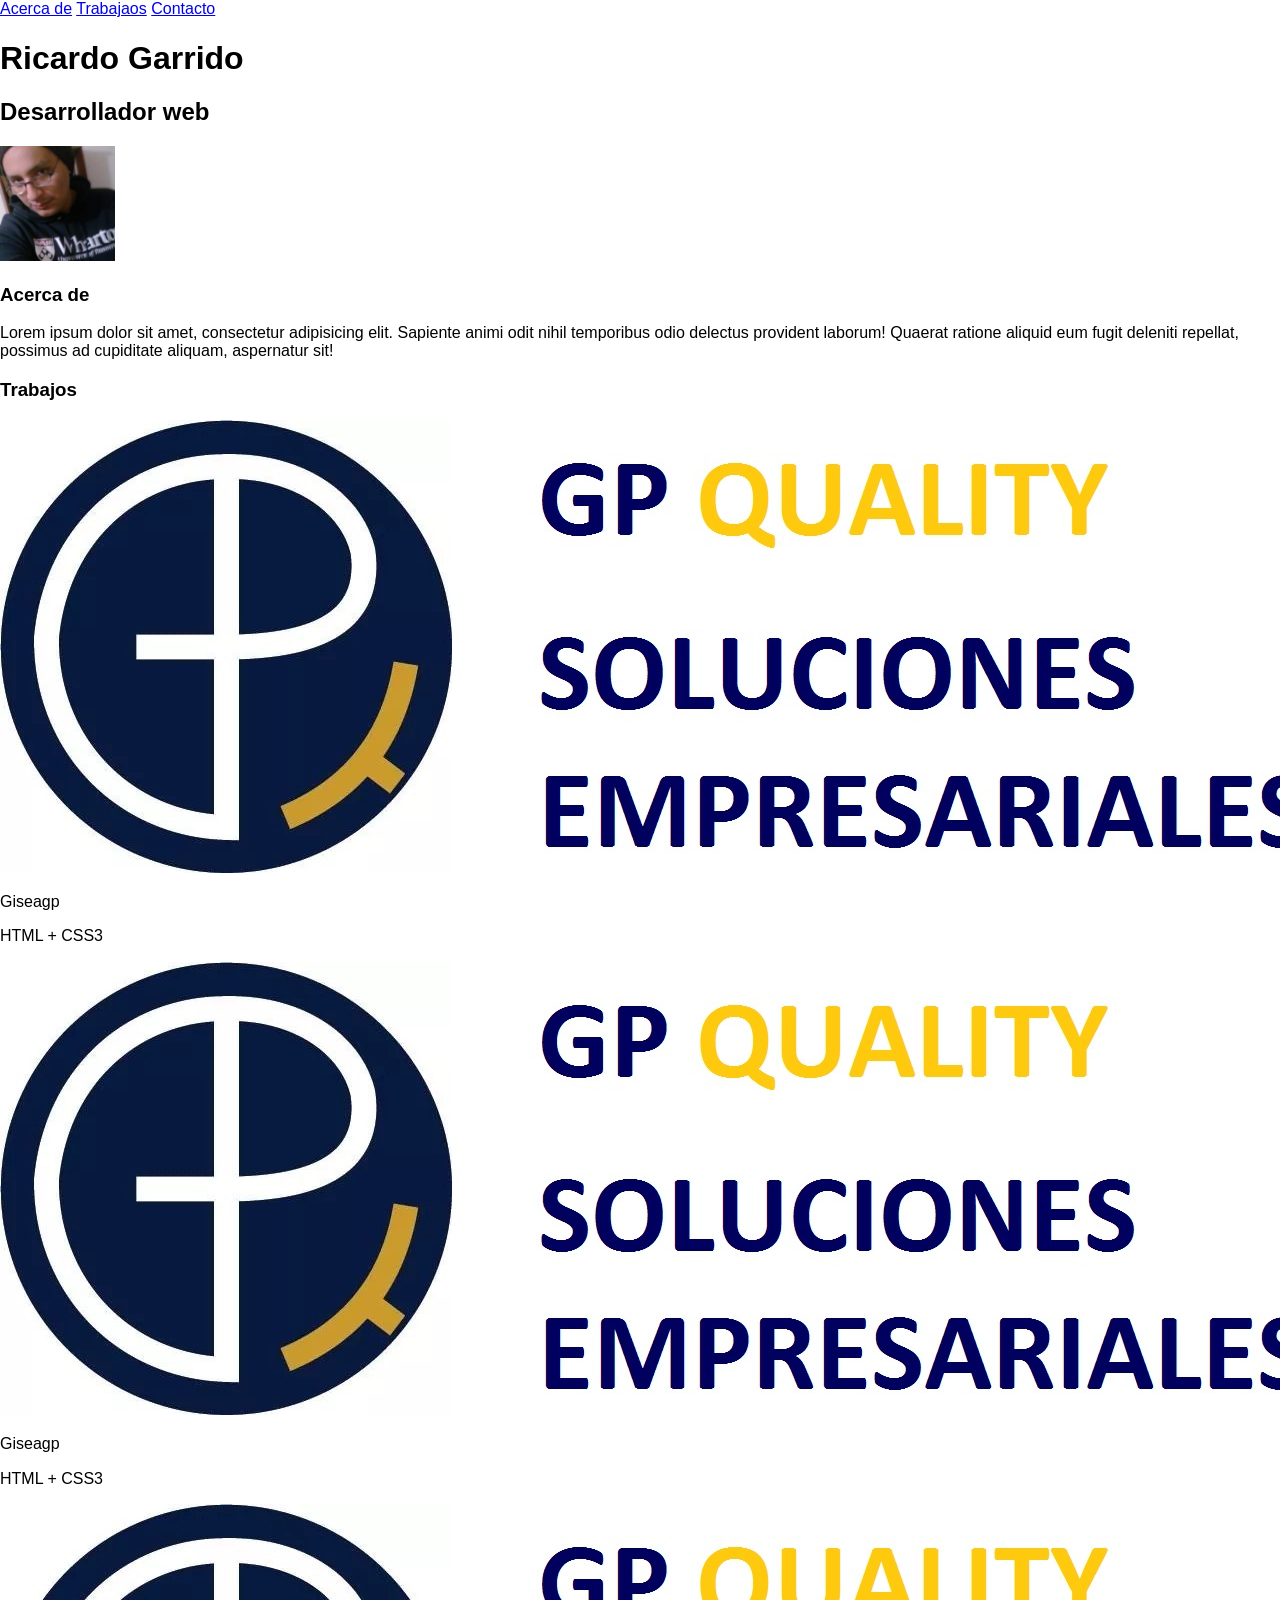
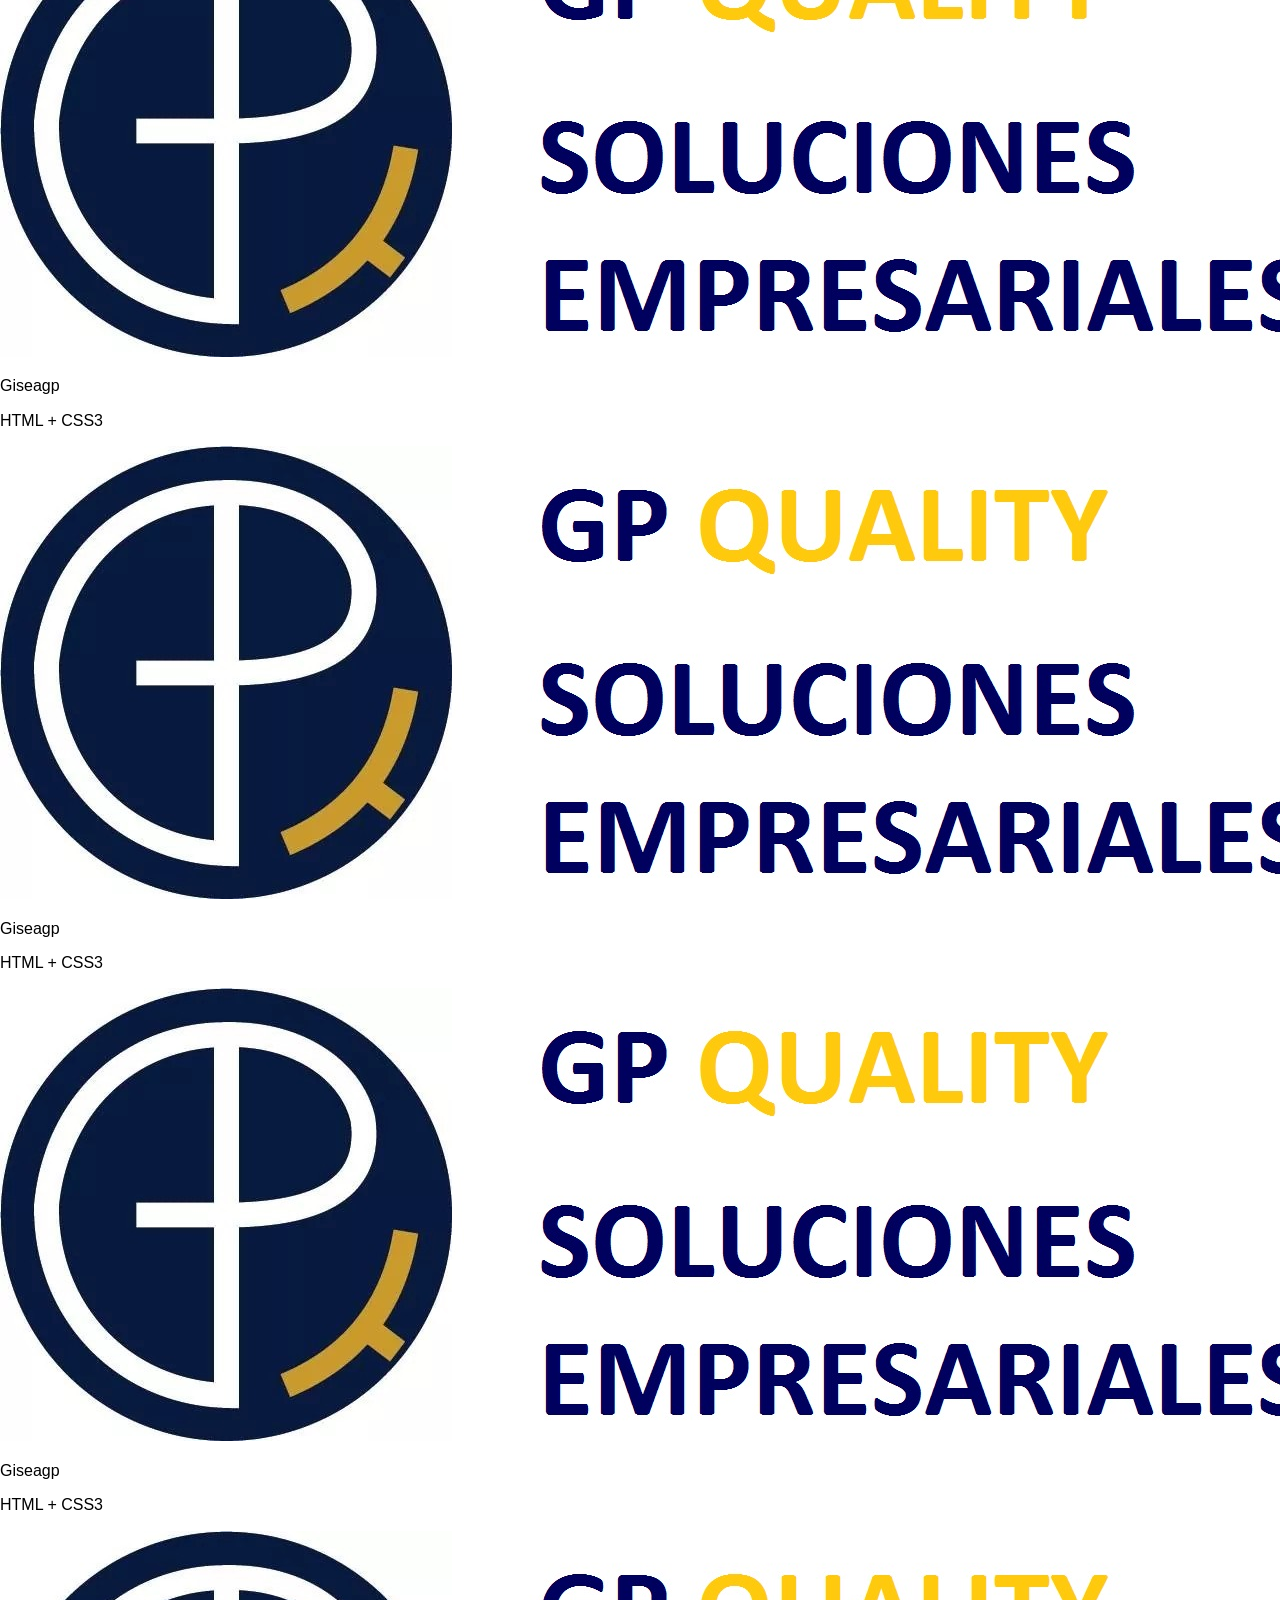
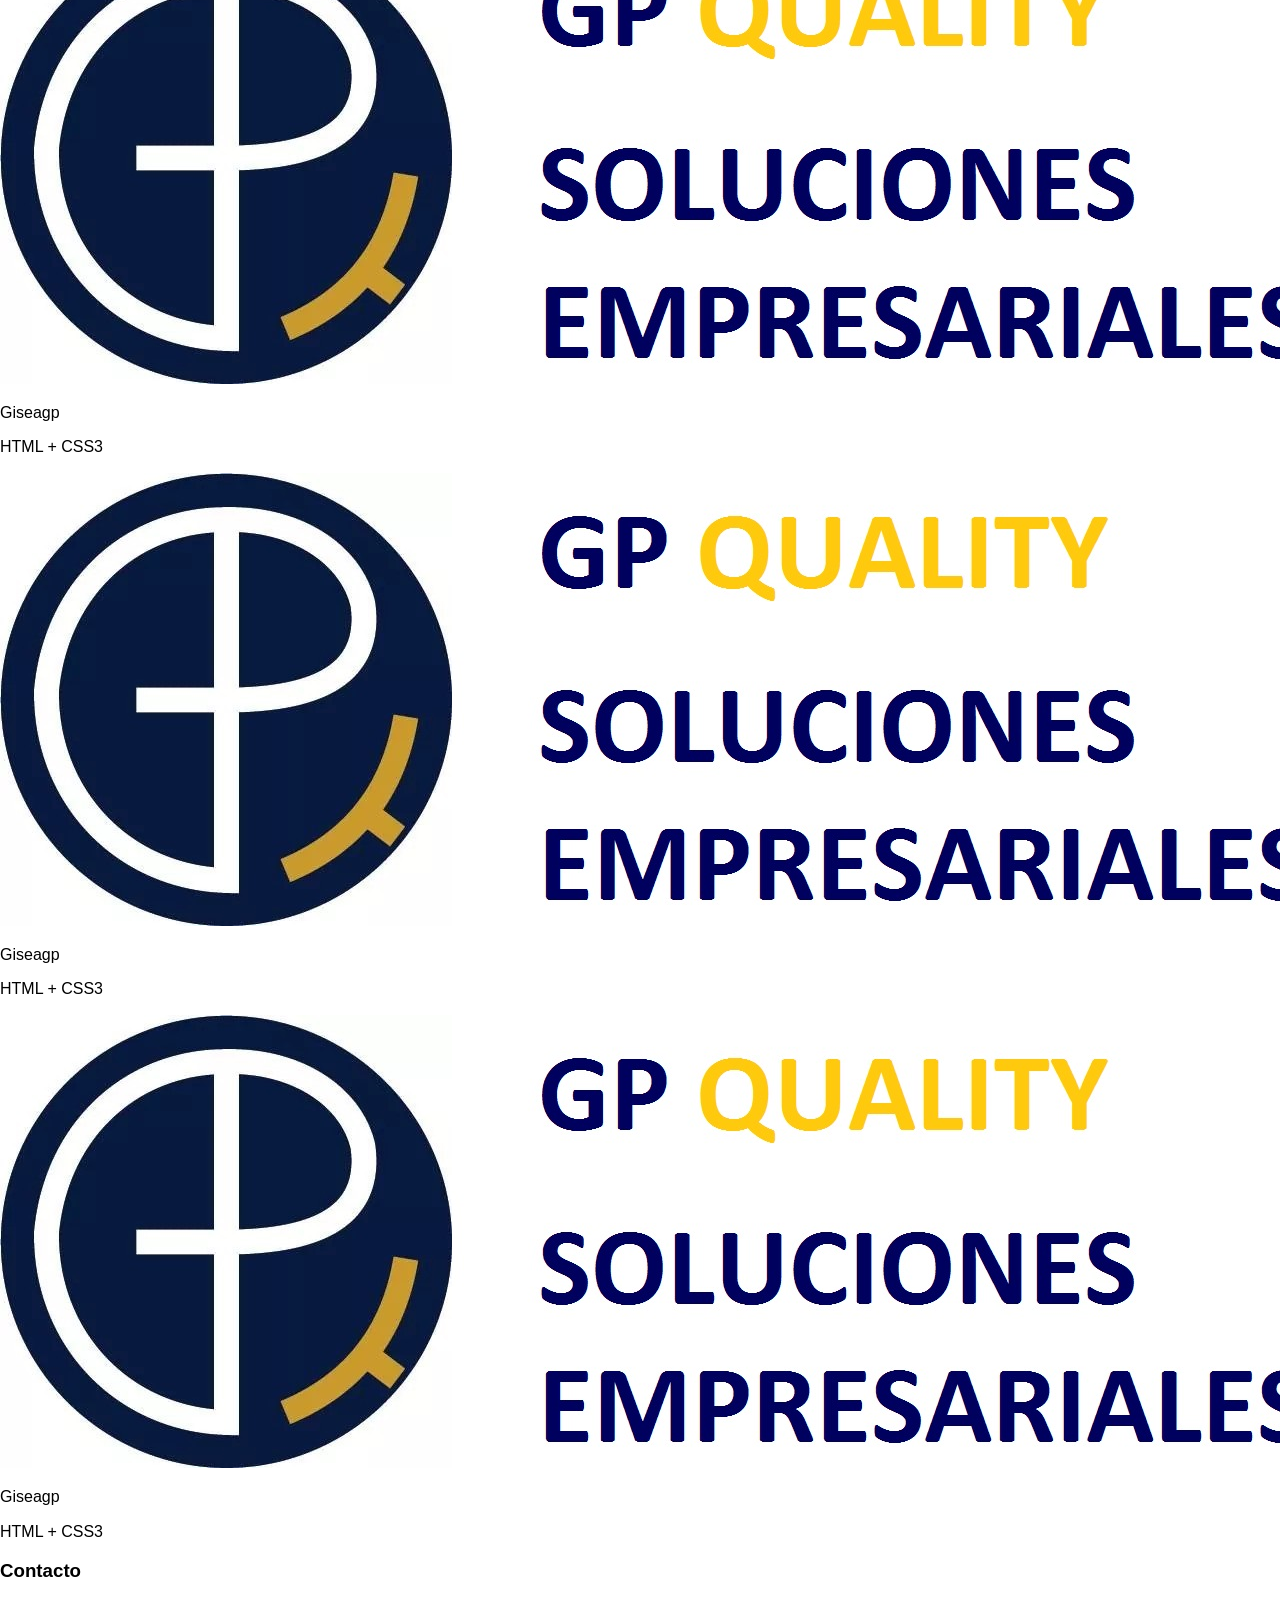
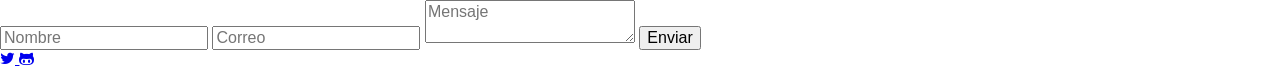
==== index.html @ 6025a16c "Footer, redes sociales, cajas e iconos" ====
<!DOCTYPE html>
<html lang="en">
<head>
	<meta charset="UTF-8">
	<meta name="viewport" content="width=device-width, user-scalable=no, initial-scale=1.0, maximum-scale=1.0, minimum-scale=1.0">
	<title>Portafolio</title>
	<link href="https://fonts.googleapis.com/css?family=Open+Sans:300,400,600,600i,700" rel="stylesheet">
	<link rel="stylesheet" href="css/normalize.css">
	<link rel="stylesheet" href="css/font-awesome.min.css">
	<link rel="stylesheet" href="css/estilos.css">
</head>
<body>
	<header>
		<div class="contenedor">
			<nav>
				<a href="#">Acerca de</a>
				<a href="#">Trabajaos</a>
				<a href="#">Contacto</a>
			</nav>

			<div class="contenedor-texto">
				<div class="texto">
					<h1 class="nombre">Ricardo Garrido</h1>
					<h2 class="profesion">Desarrollador web</h2>
				</div>
			</div>
		</div>
	</header>
	
	<section class="main">
		<section class="acerca-de">
			<div class="contenedor">
				<div class="foto">
					<img src="img/yo.jpg" width="115" height="115"alt="Ricardo Garrido">
				</div>

				<div class="texto">
					<h3 class="titulo">Acerca de</h3>
					<p> Lorem ipsum dolor sit amet, consectetur adipisicing elit. <span> Sapiente animi odit nihil temporibus odio delectus provident laborum!</span>  <span> Quaerat ratione aliquid eum fugit deleniti repellat, possimus ad cupiditate aliquam, aspernatur sit!</span> </p>
				</div>
			</div>
		</section>
		<section class="trabajos">
			<div class="contenedor">
				<h3 class="titulo">Trabajos</h3>
				<div class="contenedor-trabajos">
					
					<div class="trabajo">
						<div class="thumb">
							<img src="img/PortadaGPQ.jpg" alt="HTML5+CSS3">
						</div>
						<div class="descripcion">
							<p class="nombre">Giseagp</p>
							<p class="categoria">HTML + CSS3</p>
						</div>
					</div>
					<div class="trabajo">
						<div class="thumb">
							<img src="img/PortadaGPQ.jpg" alt="HTML5+CSS3">
						</div>
						<div class="descripcion">
							<p class="nombre">Giseagp</p>
							<p class="categoria">HTML + CSS3</p>
						</div>
					</div>
					<div class="trabajo">
						<div class="thumb">
							<img src="img/PortadaGPQ.jpg" alt="HTML5+CSS3">
						</div>
						<div class="descripcion">
							<p class="nombre">Giseagp</p>
							<p class="categoria">HTML + CSS3</p>
						</div>
					</div>
					<div class="trabajo">
						<div class="thumb">
							<img src="img/PortadaGPQ.jpg" alt="HTML5+CSS3">
						</div>
						<div class="descripcion">
							<p class="nombre">Giseagp</p>
							<p class="categoria">HTML + CSS3</p>
						</div>
					</div>
					<div class="trabajo">
						<div class="thumb">
							<img src="img/PortadaGPQ.jpg" alt="HTML5+CSS3">
						</div>
						<div class="descripcion">
							<p class="nombre">Giseagp</p>
							<p class="categoria">HTML + CSS3</p>
						</div>
					</div>
					<div class="trabajo">
						<div class="thumb">
							<img src="img/PortadaGPQ.jpg" alt="HTML5+CSS3">
						</div>
						<div class="descripcion">
							<p class="nombre">Giseagp</p>
							<p class="categoria">HTML + CSS3</p>
						</div>
					</div>
					<div class="trabajo">
						<div class="thumb">
							<img src="img/PortadaGPQ.jpg" alt="HTML5+CSS3">
						</div>
						<div class="descripcion">
							<p class="nombre">Giseagp</p>
							<p class="categoria">HTML + CSS3</p>
						</div>
					</div>
					<div class="trabajo">
						<div class="thumb">
							<img src="img/PortadaGPQ.jpg" alt="HTML5+CSS3">
						</div>
						<div class="descripcion">
							<p class="nombre">Giseagp</p>
							<p class="categoria">HTML + CSS3</p>
						</div>
					</div>
					
				</div>
			</div>
		</section>

	</section>
	
	<footer>
		<section class="contacto">
			<div class="contenedor">
				<h3 class="titulo">Contacto</h3>
				<form class="formulario" action="">
					<input type="text" placeholder="Nombre" name="nombre" required>
					<input type="email" placeholder="Correo" name="correo" required>
					<textarea name="mensaje" placeholder="Mensaje"></textarea>
					<input class="boton" type="submit" value="Enviar">
				</form>
			</div>
		</section>
		
		<section class="redes-sociales">
			<div class="contenedor">
				<a href="https://twitter.com/Rych182" class="twitter"><i class="fa fa-twitter" ></i>
				<a href="https://github.com/rych182" class="github"><i class="fa fa-github-alt"></i>
</a>
</a>
			</div>
		</section>
	</footer>
</body>
</html>
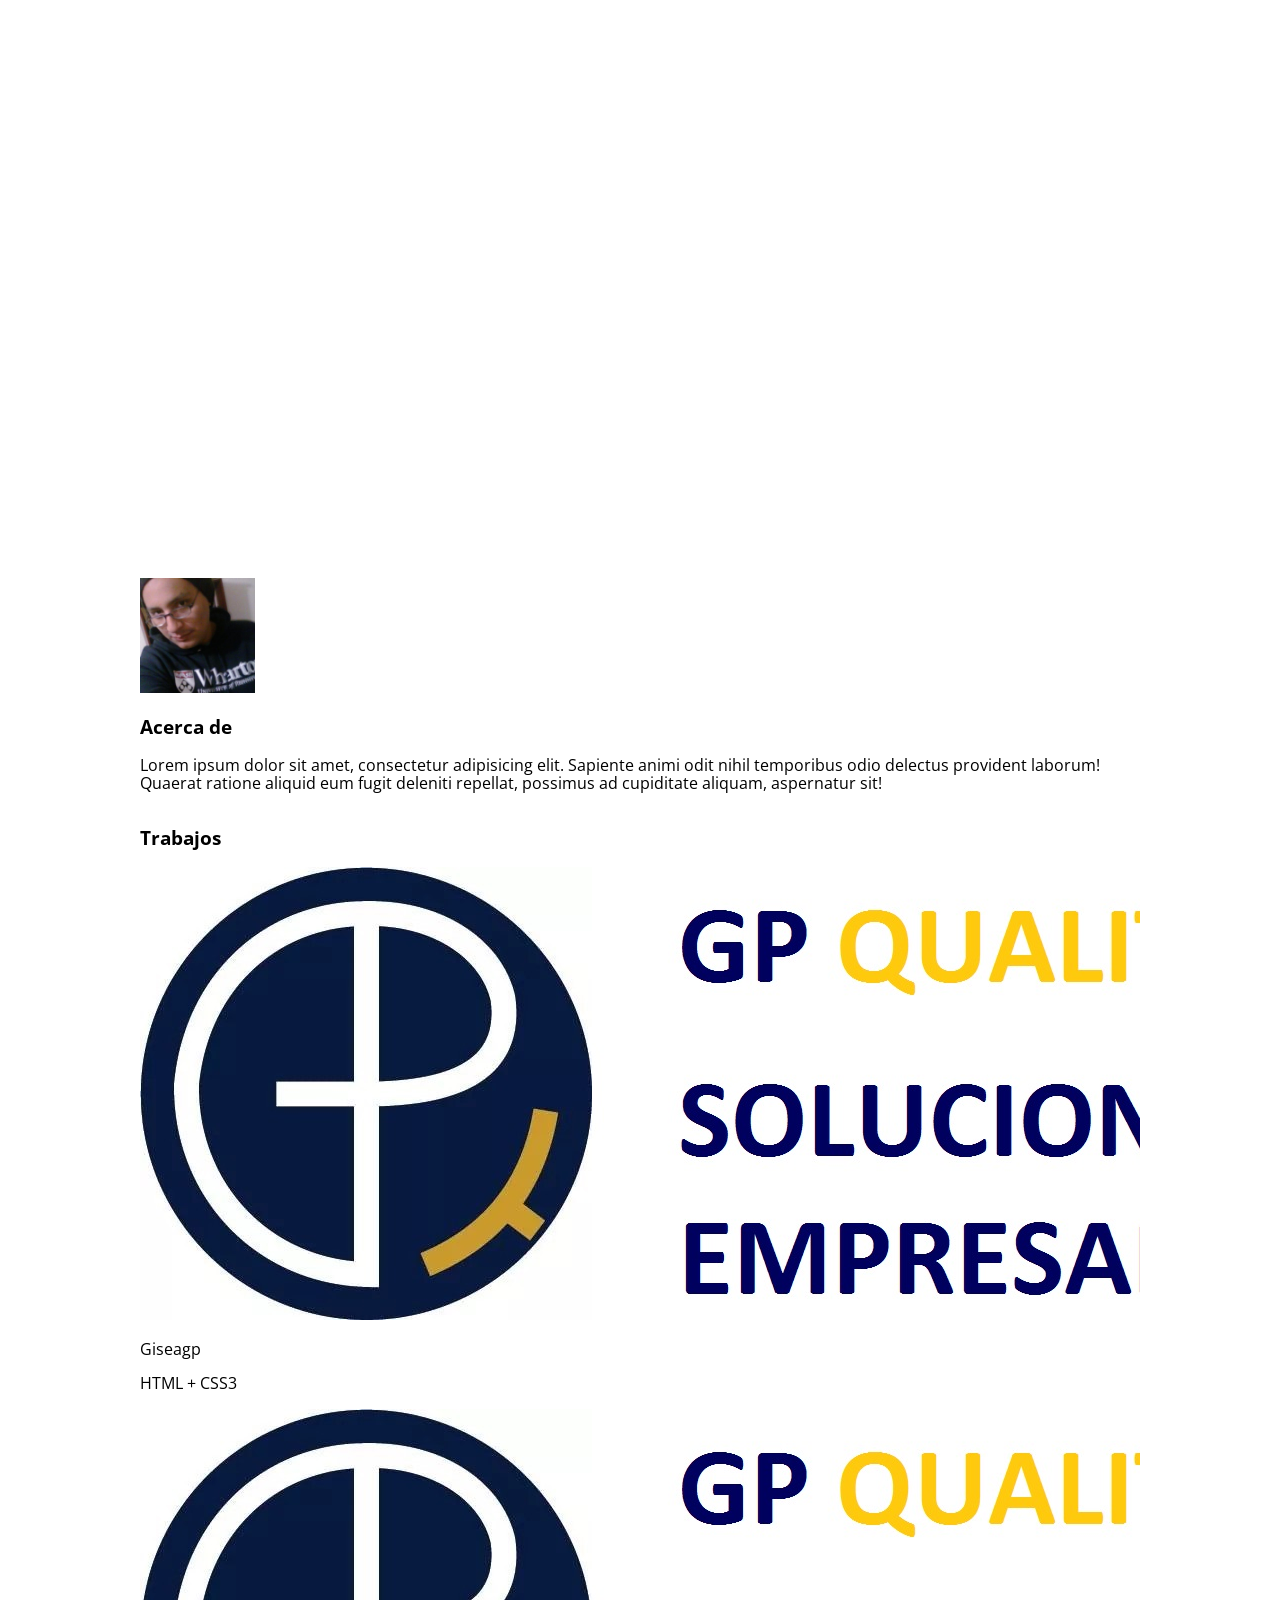
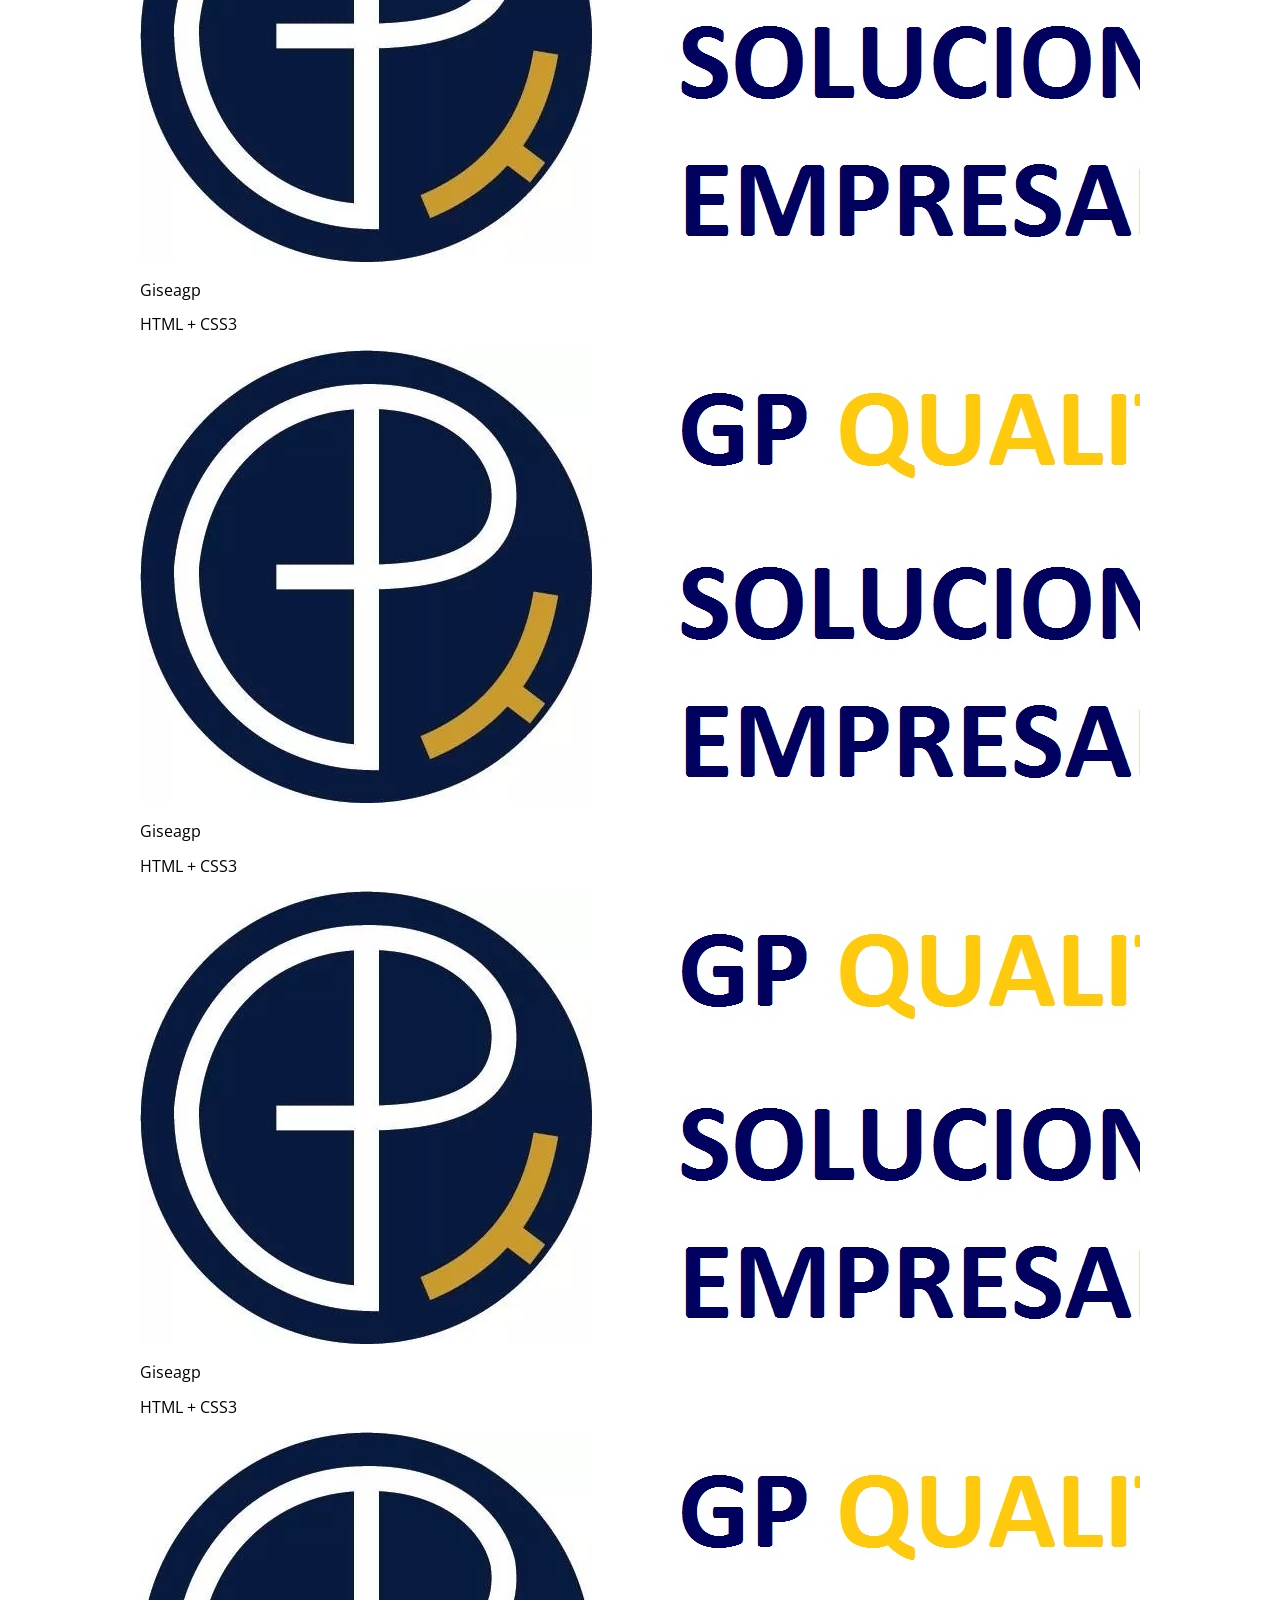
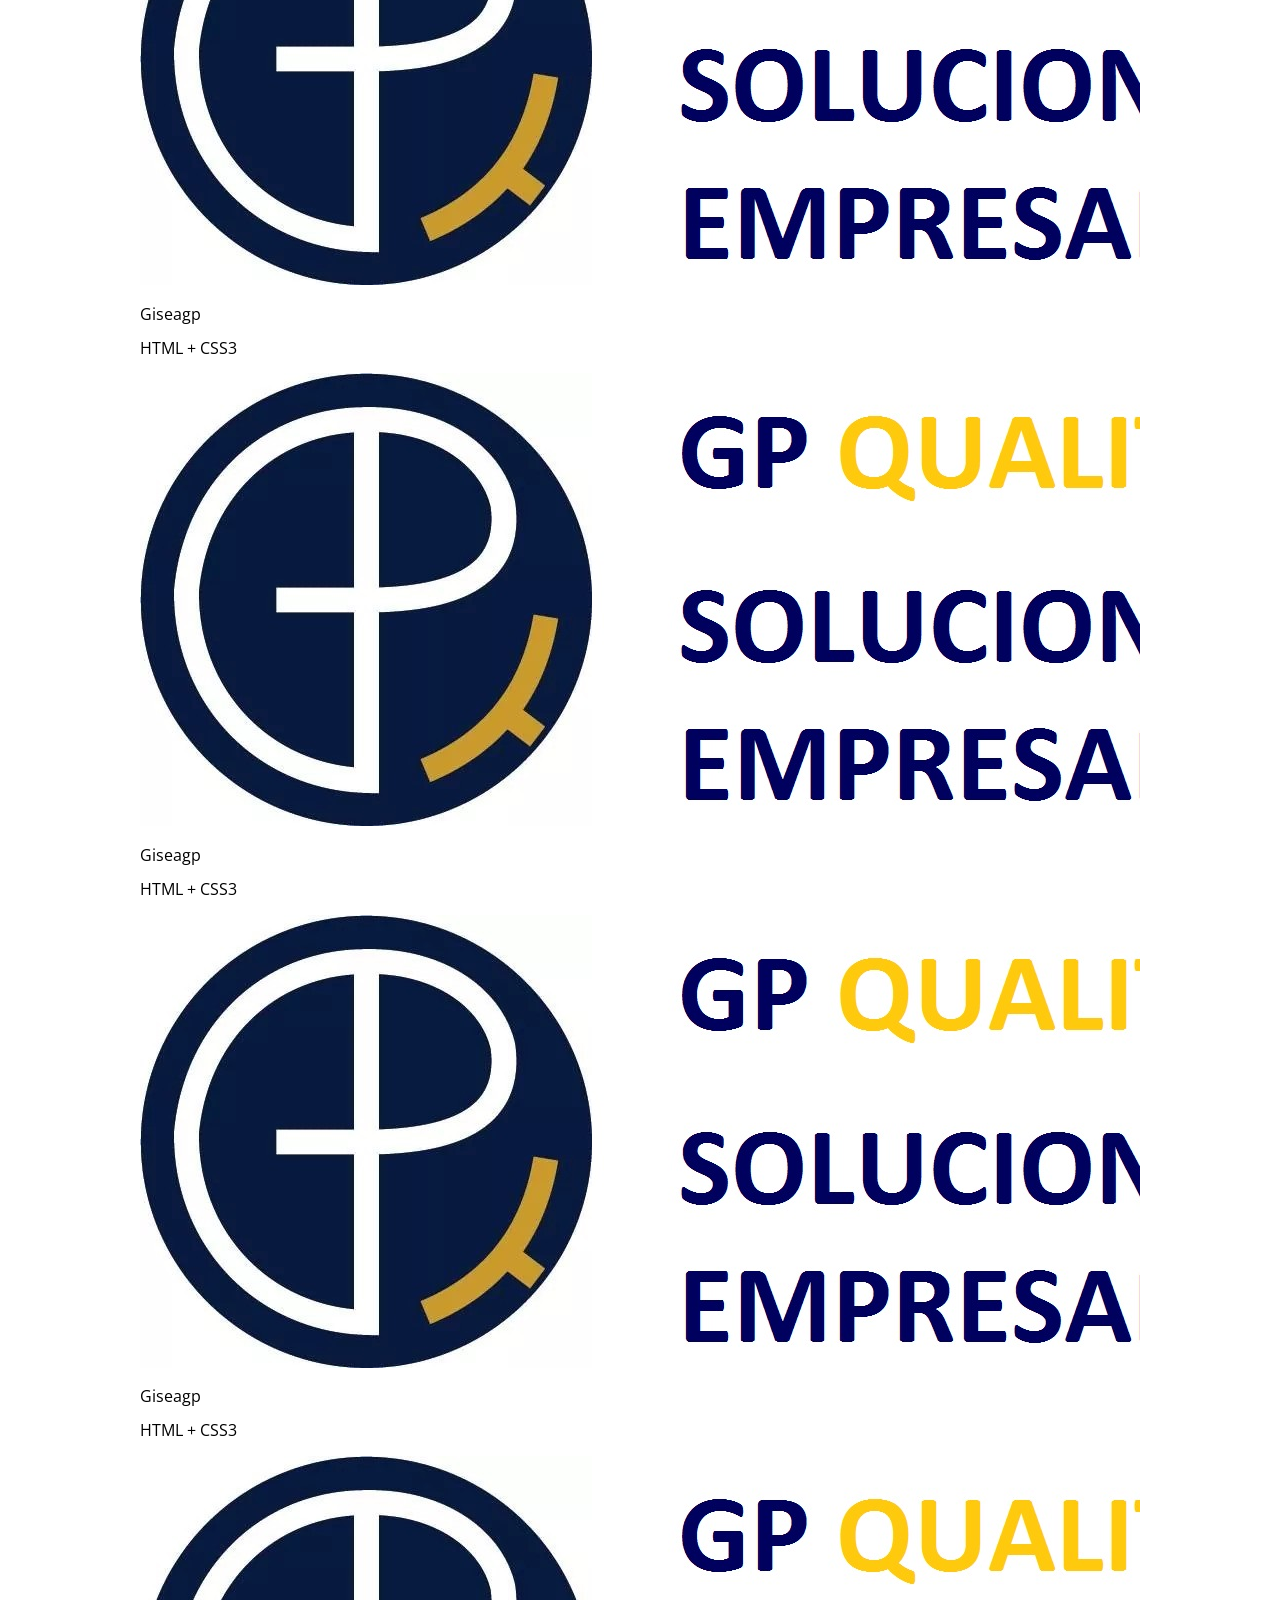
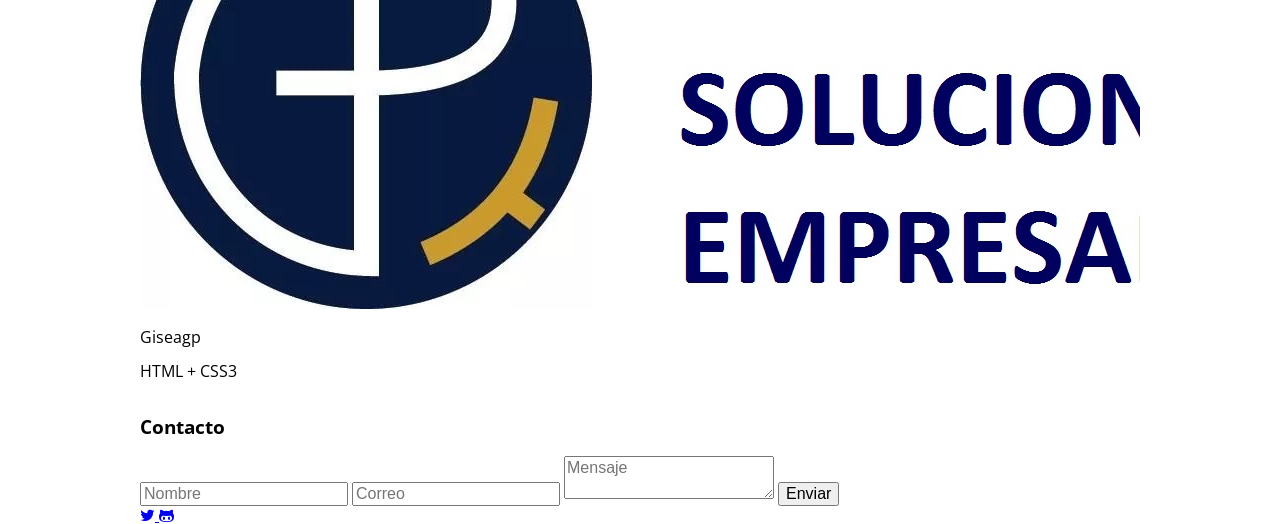
==== commit cb5647e3: "agrego fotos y modifico el header para el ancho total" ====
--- a/index.html
+++ b/index.html
@@ -1,5 +1,5 @@
 <!DOCTYPE html>
-<html lang="en">
+<html lang="es">
 <head>
 	<meta charset="UTF-8">
 	<meta name="viewport" content="width=device-width, user-scalable=no, initial-scale=1.0, maximum-scale=1.0, minimum-scale=1.0">
@@ -12,9 +12,9 @@
 <body>
 	<header>
 		<div class="contenedor">
-			<nav>
+			<nav class="menu">
 				<a href="#">Acerca de</a>
-				<a href="#">Trabajaos</a>
+				<a href="#">Trabajos</a>
 				<a href="#">Contacto</a>
 			</nav>
 
--- a/css/estilos.css
+++ b/css/estilos.css
@@ -0,0 +1,81 @@
+* {
+	-webkit-box-sizing: border-box;
+	-moz-box-sizing: border-box;
+	box-sizing: border-box;
+}
+
+body {
+	background: #fff;
+	font-family: "Open Sans", Sans-serif;
+	font-size: 16px;
+}
+
+.contenedor { /*el width,max-width y margin:auto lo debo tener en todas las páginas siempre*/
+	width: 90%;
+	max-width: 1000px;
+	margin: auto; /*Para poder centrar todo en nuestro navegador*/
+	overflow: hidden;
+}
+
+/* ------ ------ HEADER ------- -------*/
+header {
+	background: url('../img/orizaba3.jpg');
+	/*background-repeat: no-repeat;
+	background-position: center;*/
+	width: 100%;
+	max-height: 600px;
+	background-size: 100% 100%;
+	background-repeat: no-repeat; 
+}
+
+header .menu {
+	margin: 40px 0;
+	text-align: right;
+}
+
+header .menu a {
+	margin: 0 20px;
+	color: #fff;
+	padding-bottom: 9px;
+	display: inline-block;
+	text-decoration: none;
+	border-bottom: 2px solid transparent;/*Para que no haya un salto en el header*/
+	font-size: 1em; /*Son 16px, valor tomado del body*/
+}
+
+header .menu a:hover {
+	border-bottom: 2px solid #fff;
+}
+
+header .contenedor-texto {
+	display: flex; /*Use flexbox para centrar este contenedor verticalmente de forma automatica*/
+	justify-content: center;
+	align-content: center;
+	margin: 190px 0;
+}
+
+header .contenedor-texto .texto {
+	border: 2px solid rgba(255,255,255,0.5);
+	border-radius: 3px;
+	display: inline-block;
+	text-align: center;
+	padding: 20px 60px;
+}
+
+header .contenedor-texto .texto h1,
+header .contenedor-texto .texto h2 {
+	color: #fff;
+	font-weight: 300;
+	margin: 0;
+}
+
+header .contenedor-texto .texto .nombre {
+	margin-bottom: 10px;
+	font-size: 50px;
+	line-height: 50px;
+}
+
+header .contenedor-texto .texto .profesion {
+	font-size: 25px;
+	line-height: 25px;	
+}
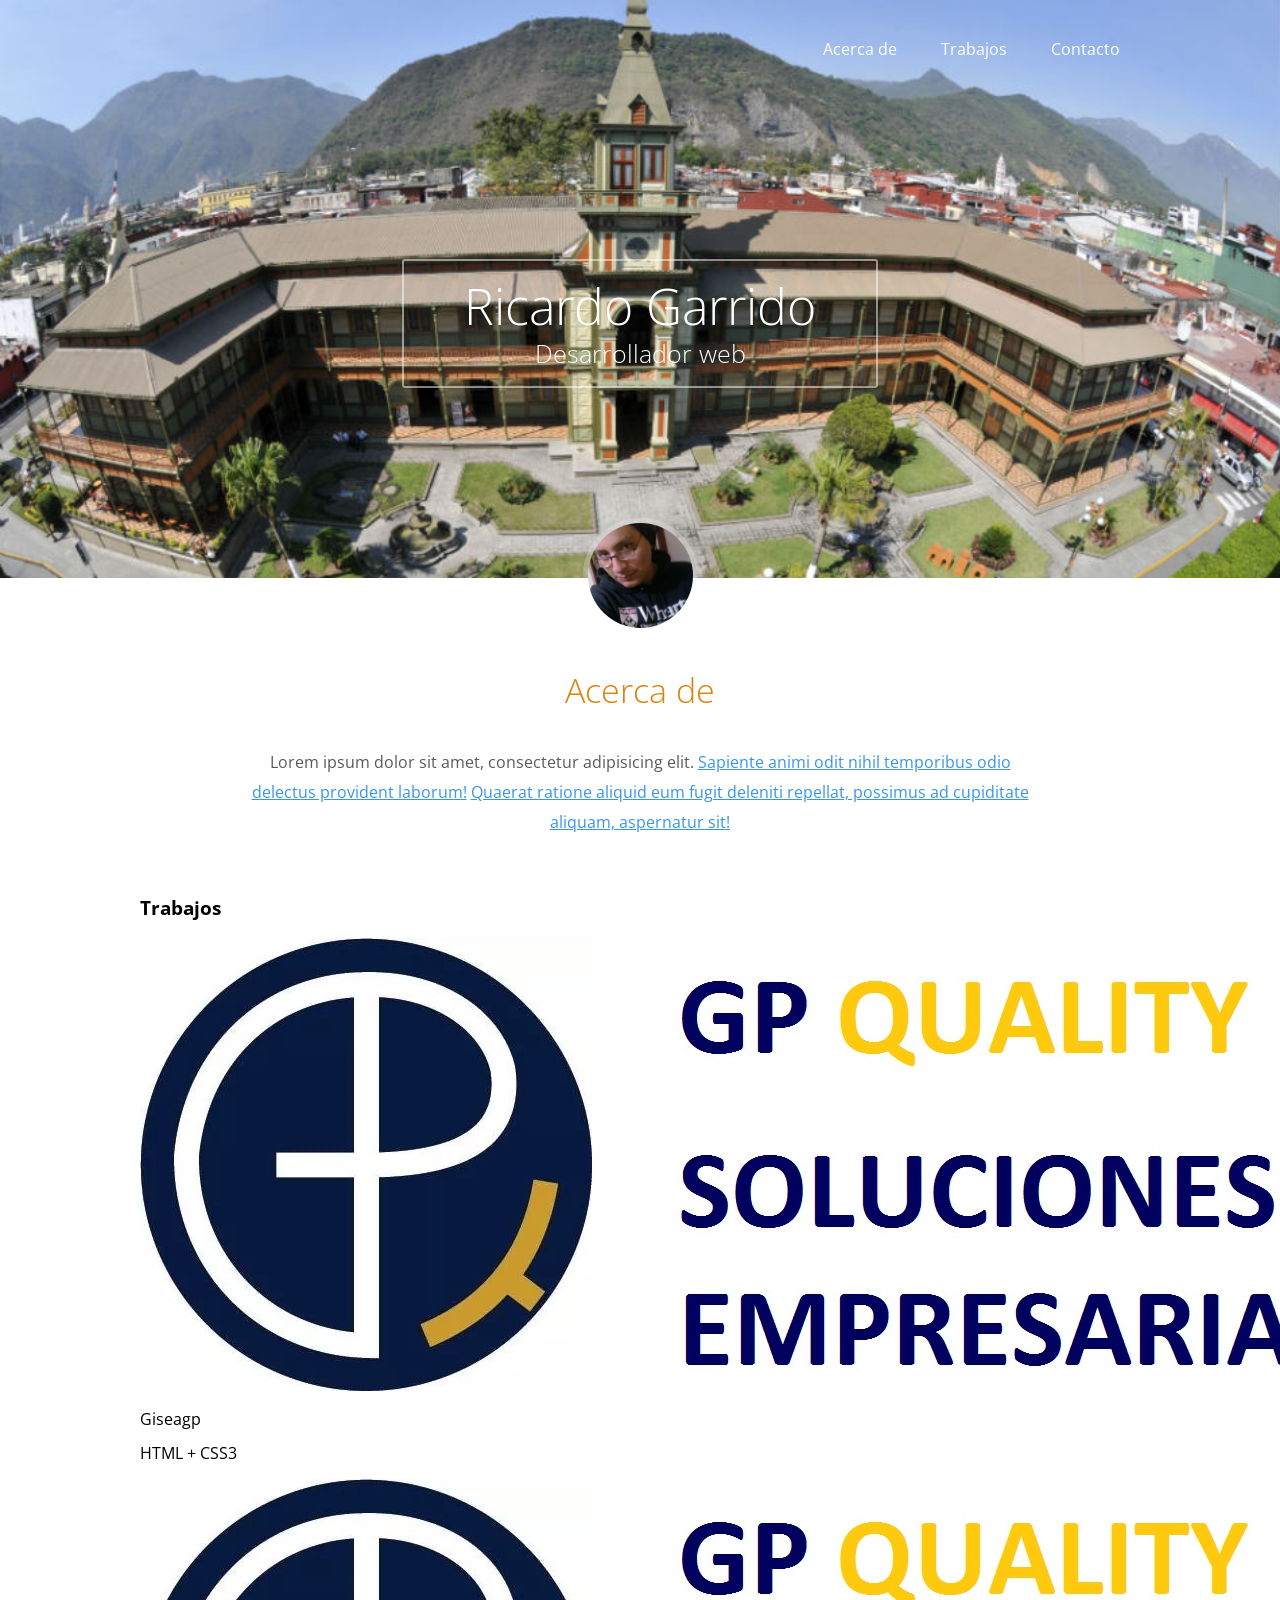
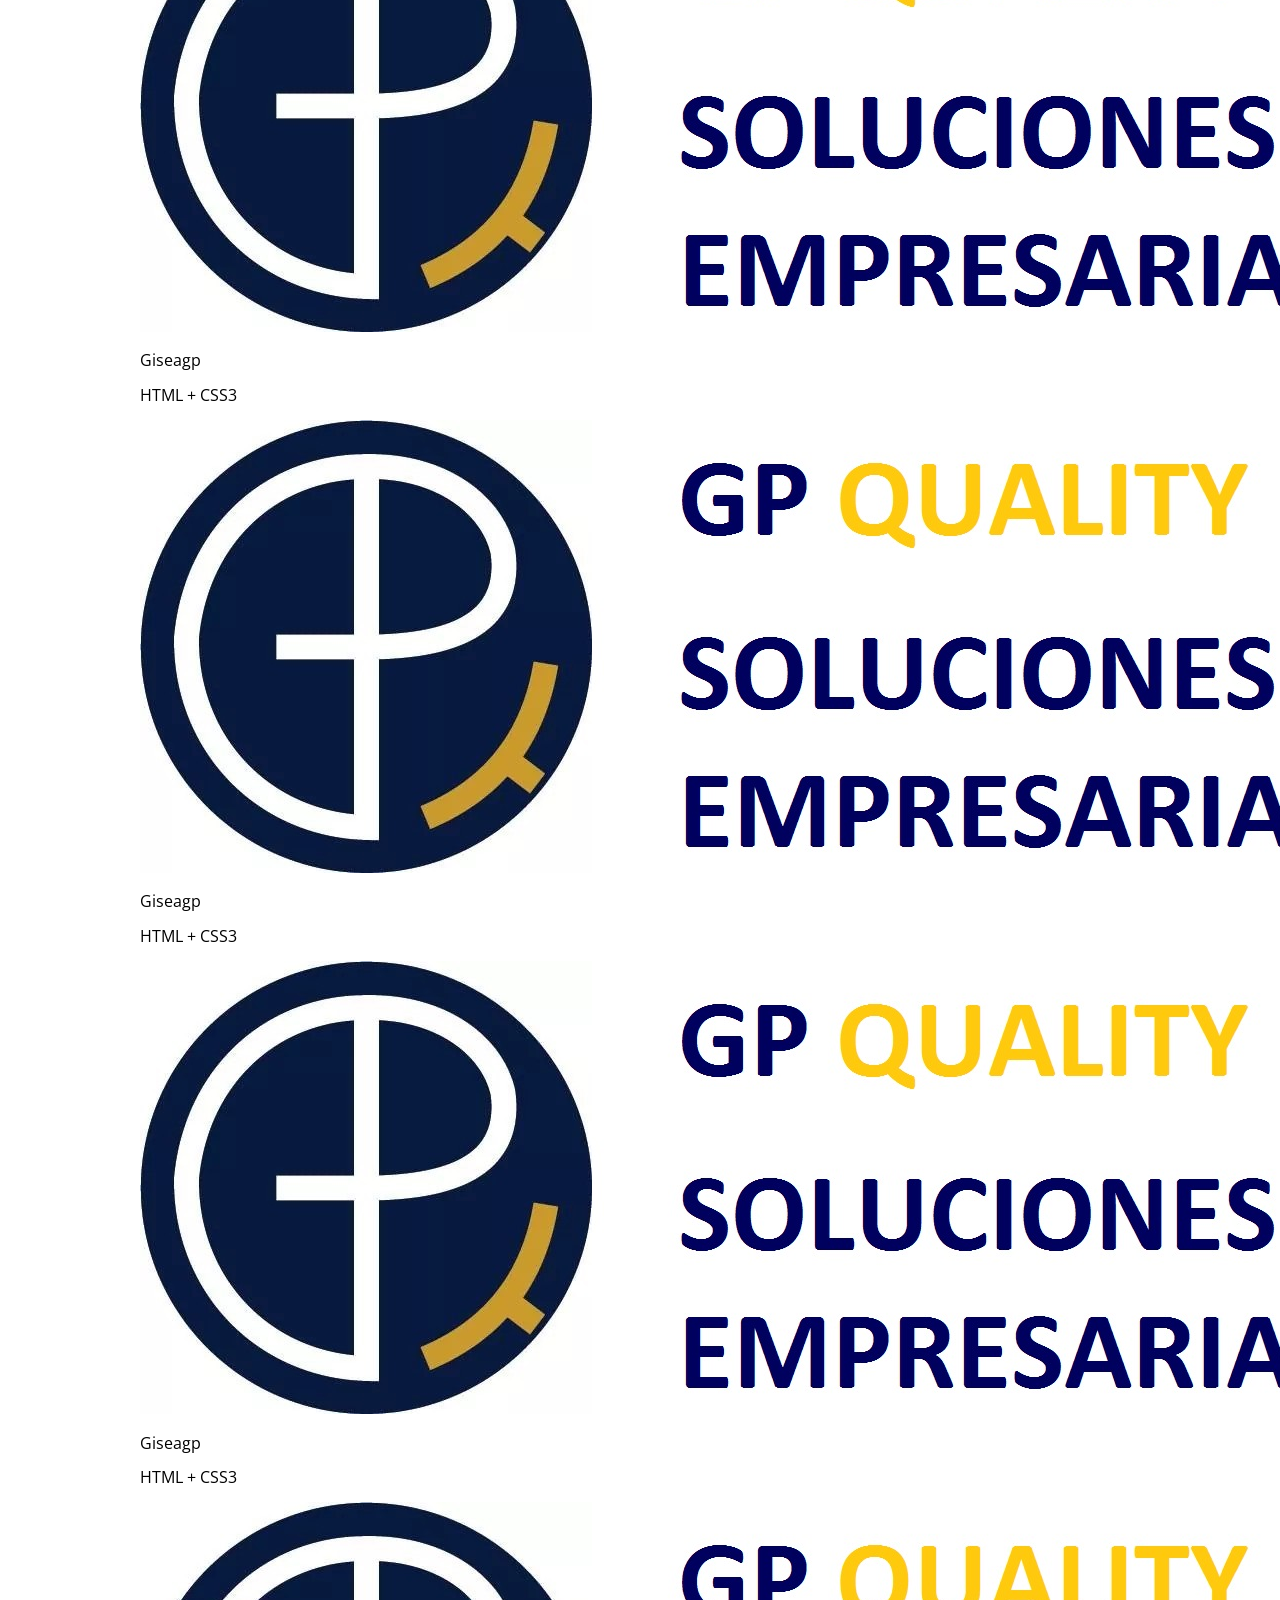
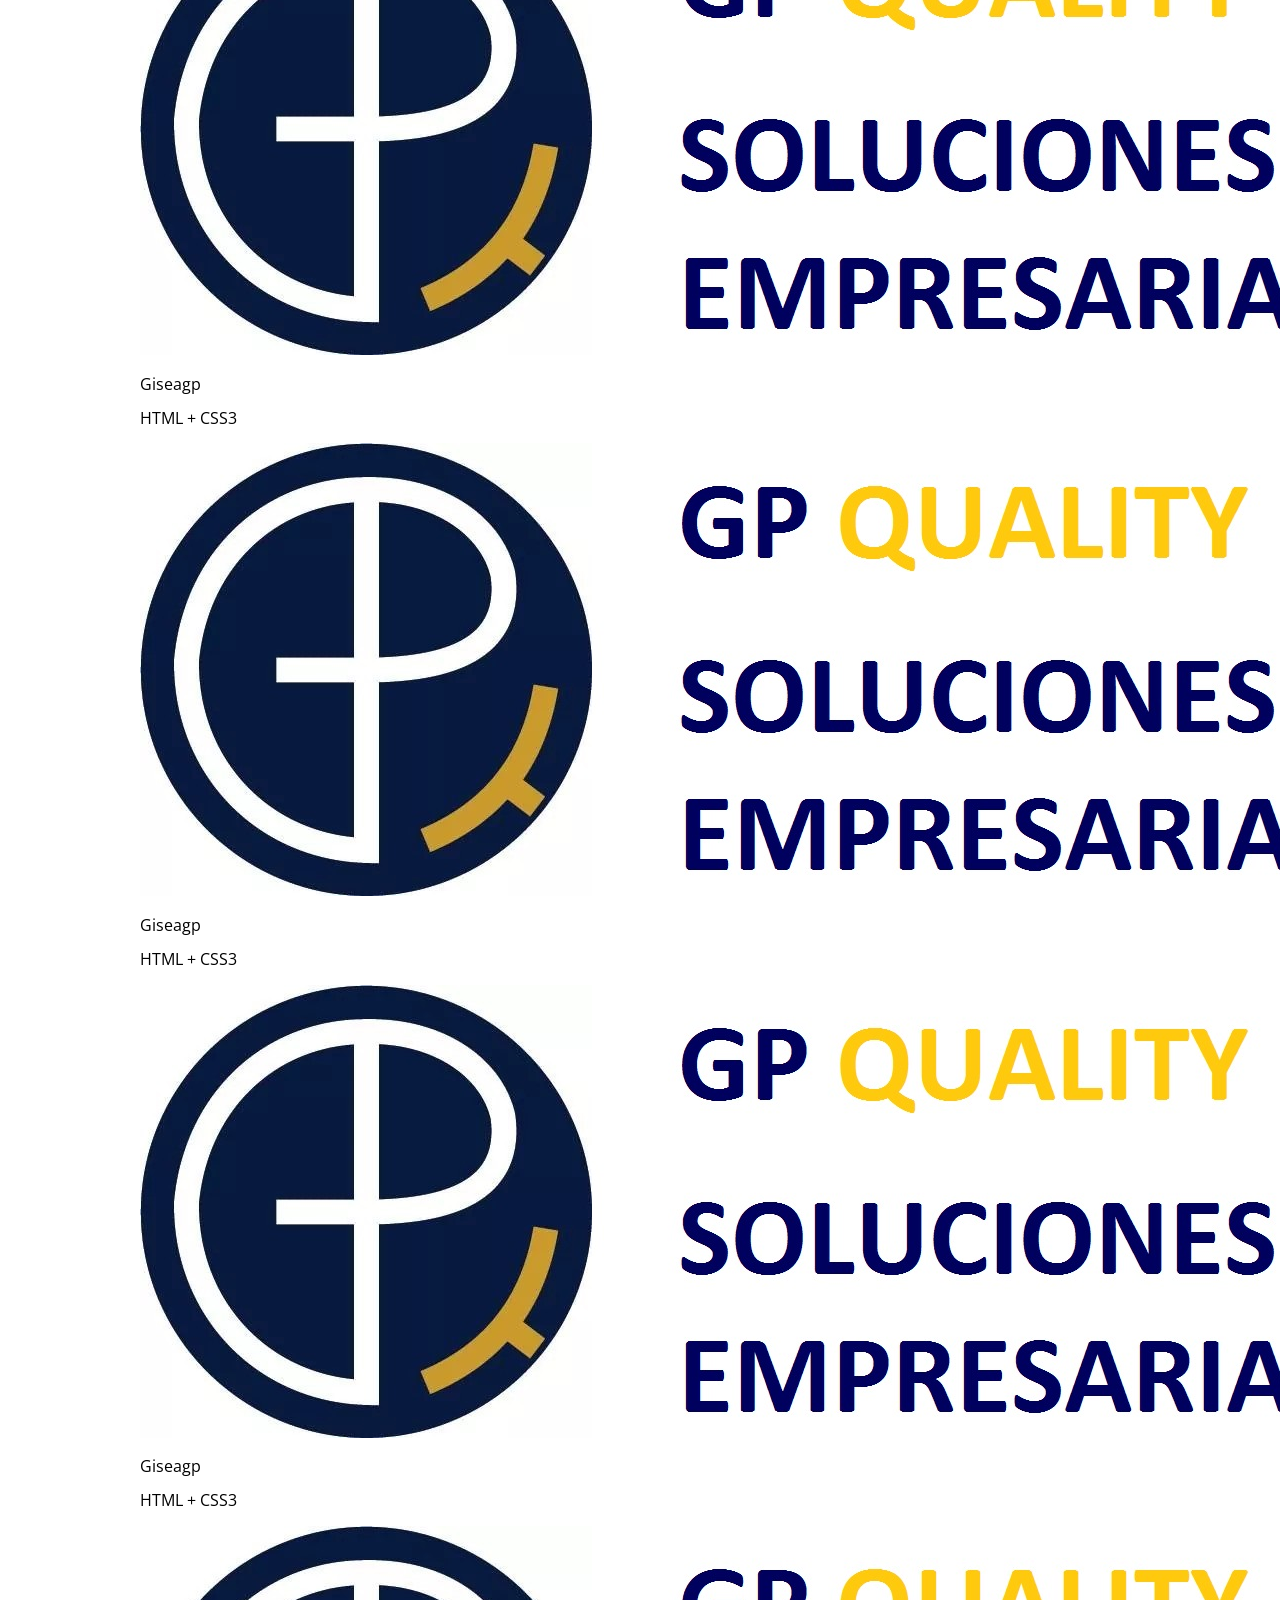
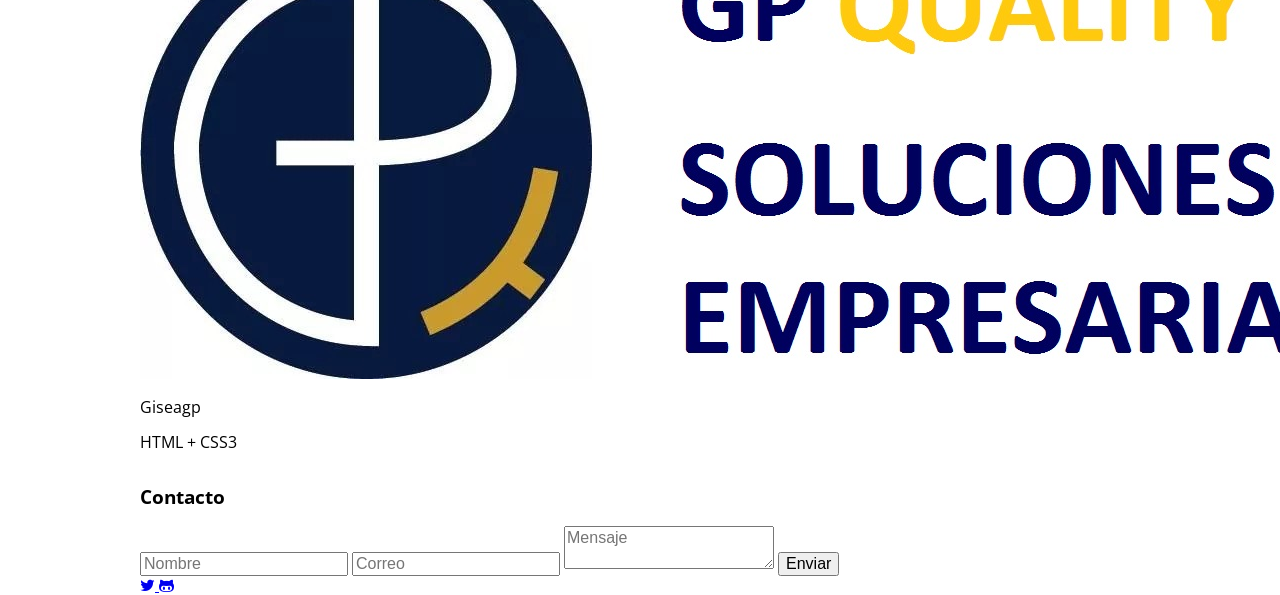
==== commit b0f3e93d: "Centramos foto y texto" ====
--- a/index.html
+++ b/index.html
@@ -36,7 +36,7 @@
 
 				<div class="texto">
 					<h3 class="titulo">Acerca de</h3>
-					<p> Lorem ipsum dolor sit amet, consectetur adipisicing elit. <span> Sapiente animi odit nihil temporibus odio delectus provident laborum!</span>  <span> Quaerat ratione aliquid eum fugit deleniti repellat, possimus ad cupiditate aliquam, aspernatur sit!</span> </p>
+					<p> Lorem ipsum dolor sit amet, consectetur adipisicing elit. <span class="bold"> Sapiente animi odit nihil temporibus odio delectus provident laborum!</span>  <span class="bold"> Quaerat ratione aliquid eum fugit deleniti repellat, possimus ad cupiditate aliquam, aspernatur sit!</span> </p>
 				</div>
 			</div>
 		</section>
--- a/css/estilos.css
+++ b/css/estilos.css
@@ -78,4 +78,49 @@
 header .contenedor-texto .texto .profesion {
 	font-size: 25px;
 	line-height: 25px;	
+}
+
+/*----- ------ MAIN ------ -------*/
+
+.main .contenedor { /*Mi foto ya no esta atras del header*/
+	overflow: visible;
+}
+
+.main .acerca-de { /*Las fotos son propiedades de tipo linea*/ 
+	text-align: center;
+}
+
+.main .acerca-de .foto {/*Hace que la foto se vaya hacia arriba 
+	y quede detras del header, para solucionar eso, se debe 
+	especificar en otra llave otro tipo de reaccion*/
+	margin-top: -60px;
+}
+
+.main .acerca-de .foto img {
+	vertical-align: top;
+	border-radius: 50%;
+	border: 5px solid rgba(255,255,255,0.2);
+}
+
+.main .acerca-de .texto {
+	color: #5a5a5a;
+	font-size: 600;
+	font-size: 1em;
+	line-height: 30px;
+	width: 80%;
+	margin: 40px auto 60px auto;
+}
+
+.main .acerca-de .texto .titulo {
+	font-size: 34px;
+	line-height: 34px;
+	margin-bottom: 40px;
+	font-weight: 300;
+	color: #dd820d;
+	text-align: center;
+}
+
+.main .acerca-de .texto .bold {
+	color: #3895ea;
+	text-decoration: underline;
 }
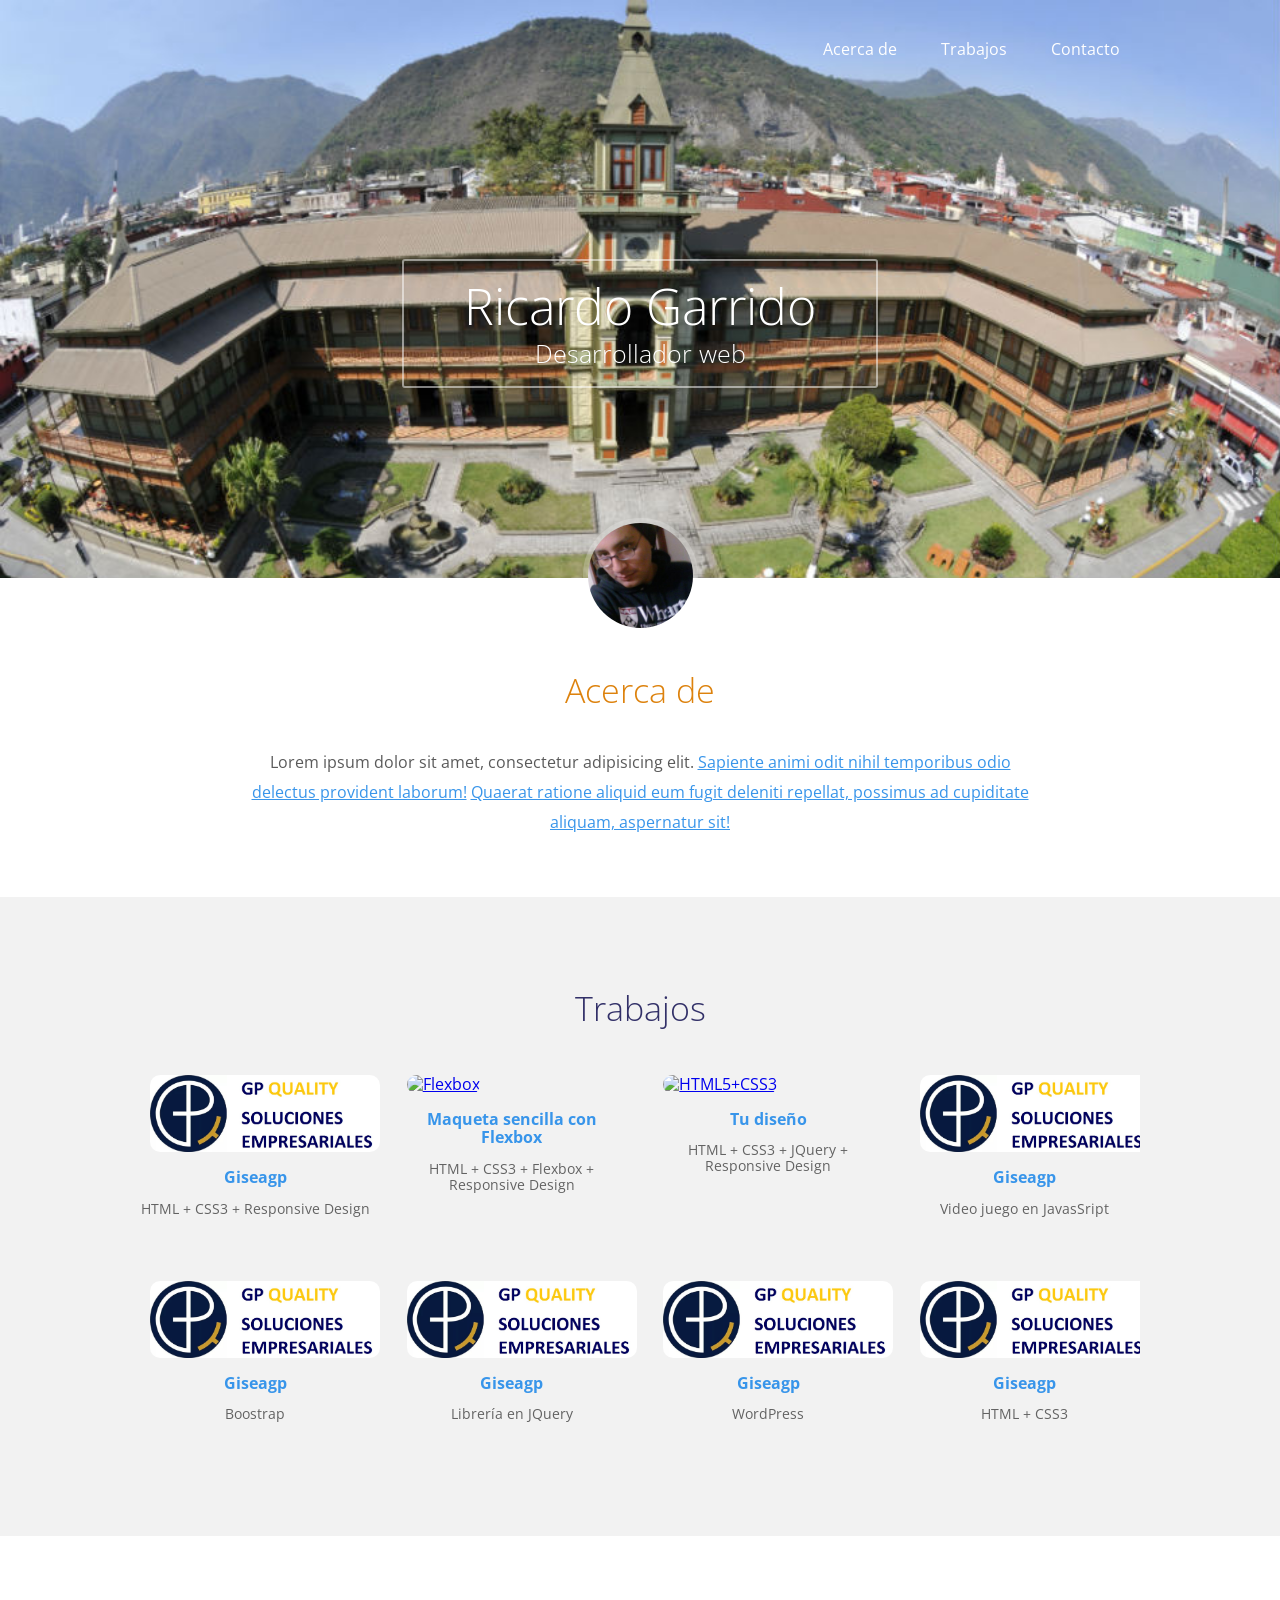
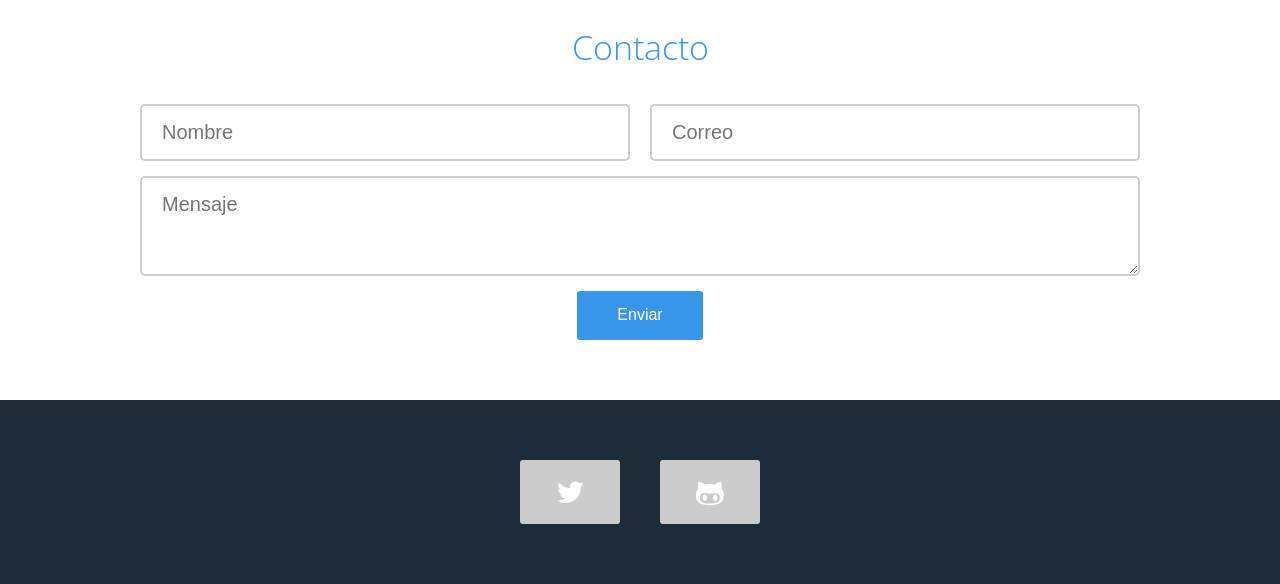
==== commit a9f7fc03: "cambie imagenes y las imagenes las volví links" ====
--- a/index.html
+++ b/index.html
@@ -47,11 +47,36 @@
 					
 					<div class="trabajo">
 						<div class="thumb">
-							<img src="img/PortadaGPQ.jpg" alt="HTML5+CSS3">
+							<a href="http://giseagp.com/">
+								<img src="img/PortadaGPQ.jpg" alt="HTML5+CSS3">	
+							</a>
+							
 						</div>
 						<div class="descripcion">
 							<p class="nombre">Giseagp</p>
-							<p class="categoria">HTML + CSS3</p>
+							<p class="categoria">HTML + CSS3 + Responsive Design</p>
+						</div>
+					</div>
+					<div class="trabajo">
+						<div class="thumb">
+							<a href="http://flexboxfm.giseagp.com/">
+							<img src="img/flexbox.png" alt="Flexbox">
+							</a>
+						</div>
+						<div class="descripcion">
+							<p class="nombre">Maqueta sencilla con Flexbox</p>
+							<p class="categoria">HTML + CSS3 + Flexbox + Responsive Design</p>
+						</div>
+					</div>
+					<div class="trabajo">
+						<div class="thumb">
+							<a href="http://tudisenodf.com/">
+							<img src="img/south.jpg" alt="HTML5+CSS3">
+							</a>
+						</div>
+						<div class="descripcion">
+							<p class="nombre">Tu diseño</p>
+							<p class="categoria">HTML + CSS3 + JQuery + Responsive Design</p>
 						</div>
 					</div>
 					<div class="trabajo">
@@ -60,7 +85,7 @@
 						</div>
 						<div class="descripcion">
 							<p class="nombre">Giseagp</p>
-							<p class="categoria">HTML + CSS3</p>
+							<p class="categoria">Video juego en JavasSript</p>
 						</div>
 					</div>
 					<div class="trabajo">
@@ -69,7 +94,7 @@
 						</div>
 						<div class="descripcion">
 							<p class="nombre">Giseagp</p>
-							<p class="categoria">HTML + CSS3</p>
+							<p class="categoria">Boostrap</p>
 						</div>
 					</div>
 					<div class="trabajo">
@@ -78,7 +103,7 @@
 						</div>
 						<div class="descripcion">
 							<p class="nombre">Giseagp</p>
-							<p class="categoria">HTML + CSS3</p>
+							<p class="categoria">Librería en JQuery</p>
 						</div>
 					</div>
 					<div class="trabajo">
@@ -87,25 +112,7 @@
 						</div>
 						<div class="descripcion">
 							<p class="nombre">Giseagp</p>
-							<p class="categoria">HTML + CSS3</p>
-						</div>
-					</div>
-					<div class="trabajo">
-						<div class="thumb">
-							<img src="img/PortadaGPQ.jpg" alt="HTML5+CSS3">
-						</div>
-						<div class="descripcion">
-							<p class="nombre">Giseagp</p>
-							<p class="categoria">HTML + CSS3</p>
-						</div>
-					</div>
-					<div class="trabajo">
-						<div class="thumb">
-							<img src="img/PortadaGPQ.jpg" alt="HTML5+CSS3">
-						</div>
-						<div class="descripcion">
-							<p class="nombre">Giseagp</p>
-							<p class="categoria">HTML + CSS3</p>
+							<p class="categoria">WordPress</p>
 						</div>
 					</div>
 					<div class="trabajo">
--- a/css/estilos.css
+++ b/css/estilos.css
@@ -123,4 +123,156 @@
 .main .acerca-de .texto .bold {
 	color: #3895ea;
 	text-decoration: underline;
-}+}
+
+.main .trabajos {
+	background: #f2f2f2;
+	padding: 60px 0;
+}
+
+.main .trabajos .contenedor {
+	overflow: hidden;
+}
+
+.main .trabajos .titulo {
+	font-size: 34px;
+	line-height: 34px;
+	margin-bottom: 40px;
+	font-weight: 300;
+	color: #323068;
+	text-align: center;
+}
+
+.main .trabajos .contenedor-trabajos {/*El contenedor padre de nuestras imagenes*/
+	display: flex; /*inicializamos flex*/
+	flex-direction:row; /*Que sean filas*/
+	flex-wrap:wrap;/*Para que las imagenes queno quepan en las filas
+	se pongan abajo*/
+	justify-content:space-between; /*Para que haya un espacio en medio
+	y las imagenes se vaya a los lados de la página*/
+}
+
+.main .trabajos .contenedor-trabajos .trabajo {
+	width: 23%;/*Para que podamos tener el espacio para 4 elementos*/
+	margin-bottom: 40px;/*Separación hacia abajo entre cada imagen*/
+}
+
+.main .trabajos .contenedor-trabajos .trabajo .thumb {
+	width: 100%;/*Para que abarque el espacio del contenedor hijo*/
+	margin: 10px;
+}
+
+.main .trabajos .contenedor-trabajos .trabajo .thumb img{
+	width: 100%;
+	height: 100%;
+	background-size: 100% 100%;
+	background-repeat: no-repeat;
+	vertical-align: top;
+	border-radius: 10px;
+
+}
+
+.main .trabajos .contenedor-trabajos .trabajo .descripcion {
+	text-align: center; 
+}
+
+.main .trabajos .contenedor-trabajos .trabajo .descripcion .nombre {
+	font-weight: 700;
+	color: #3895ea;
+	margin-bottom: 10px;
+}
+
+.main .trabajos .contenedor-trabajos .trabajo .descripcion .categoria {
+	font-size: 14px;
+	color: #636363;
+}
+
+footer .contacto {
+	padding: 60px 0;
+}
+
+footer .contacto .titulo {
+	font-size: 34px;
+	line-height: 34px;
+	margin-bottom: 40px;
+	font-weight: 300;
+	color: #3895ea;
+	text-align: center;
+}
+
+footer .contacto .formulario {
+	display: flex;
+	flex-wrap:wrap;
+	justify-content:space-between;
+}
+
+footer .contacto .formulario input[type="text"],/*Accedemos al formulario tipo text*/
+footer .contacto .formulario input[type="email"],/*Accedemos al formulario tipo email*/
+footer .contacto .formulario textarea{
+	border:2px solid #cecece;
+	border-radius: 5px;
+	padding: 15px 20px;
+	font-size: 20px;
+	color: #a4a4a4;
+}
+
+footer .contacto .formulario input[type="text"]:focus,/*Accedemos al formulario tipo text*/
+footer .contacto .formulario input[type="email"]:focus,/*Accedemos al formulario tipo email*/
+footer .contacto .formulario textarea:focus{
+	border:2px solid #cecece; /*Se colorean los formularios*/
+}
+
+footer .contacto .formulario input[type="text"],
+footer .contacto .formulario input[type="email"]{
+	width: 49%;
+	margin-bottom: 15px;
+}
+
+footer .contacto .formulario textarea{
+	width: 100%;
+	height: 100px;
+	min-width: 100%;
+	max-width: 100%;
+	min-height: 100px;
+	max-width: 200px;
+	margin-bottom: 15px;
+}
+
+footer .contacto .formulario .boton {
+	margin: auto;
+	background: #3895ea;
+	color: #fff;
+	border:none;
+	border-radius: 3px;
+	padding: 15px 40px;
+	cursor: pointer;
+}
+
+footer .contacto .formulario .boton:hover {
+	background: #387bea;
+}
+
+footer .redes-sociales {
+	background: #1e2b38;
+	padding: 60px 0;
+}
+
+footer .redes-sociales .contenedor {
+	display: flex; /*inicializamos flexbox en la cada padre que es contenedor*/
+	justify-content:center; /*centramos la caja*/
+}
+
+footer .redes-sociales a {
+	color: #fff; /*iconos de color blanco*/
+	text-align: center;
+	width: 100px;
+	display: block;
+	padding: 15px 0;
+	border-radius: 3px;
+	font-size: 30px;/*Tamaño de los íconos*/
+	background: #ccc;
+	margin: 0 20px;/*margen entre cada ícono*/
+}
+
+footer .redes-sociales .twitter:hover{background: #1da1f2;}
+footer .redes-sociales .github:hover{background: #6e5494;}
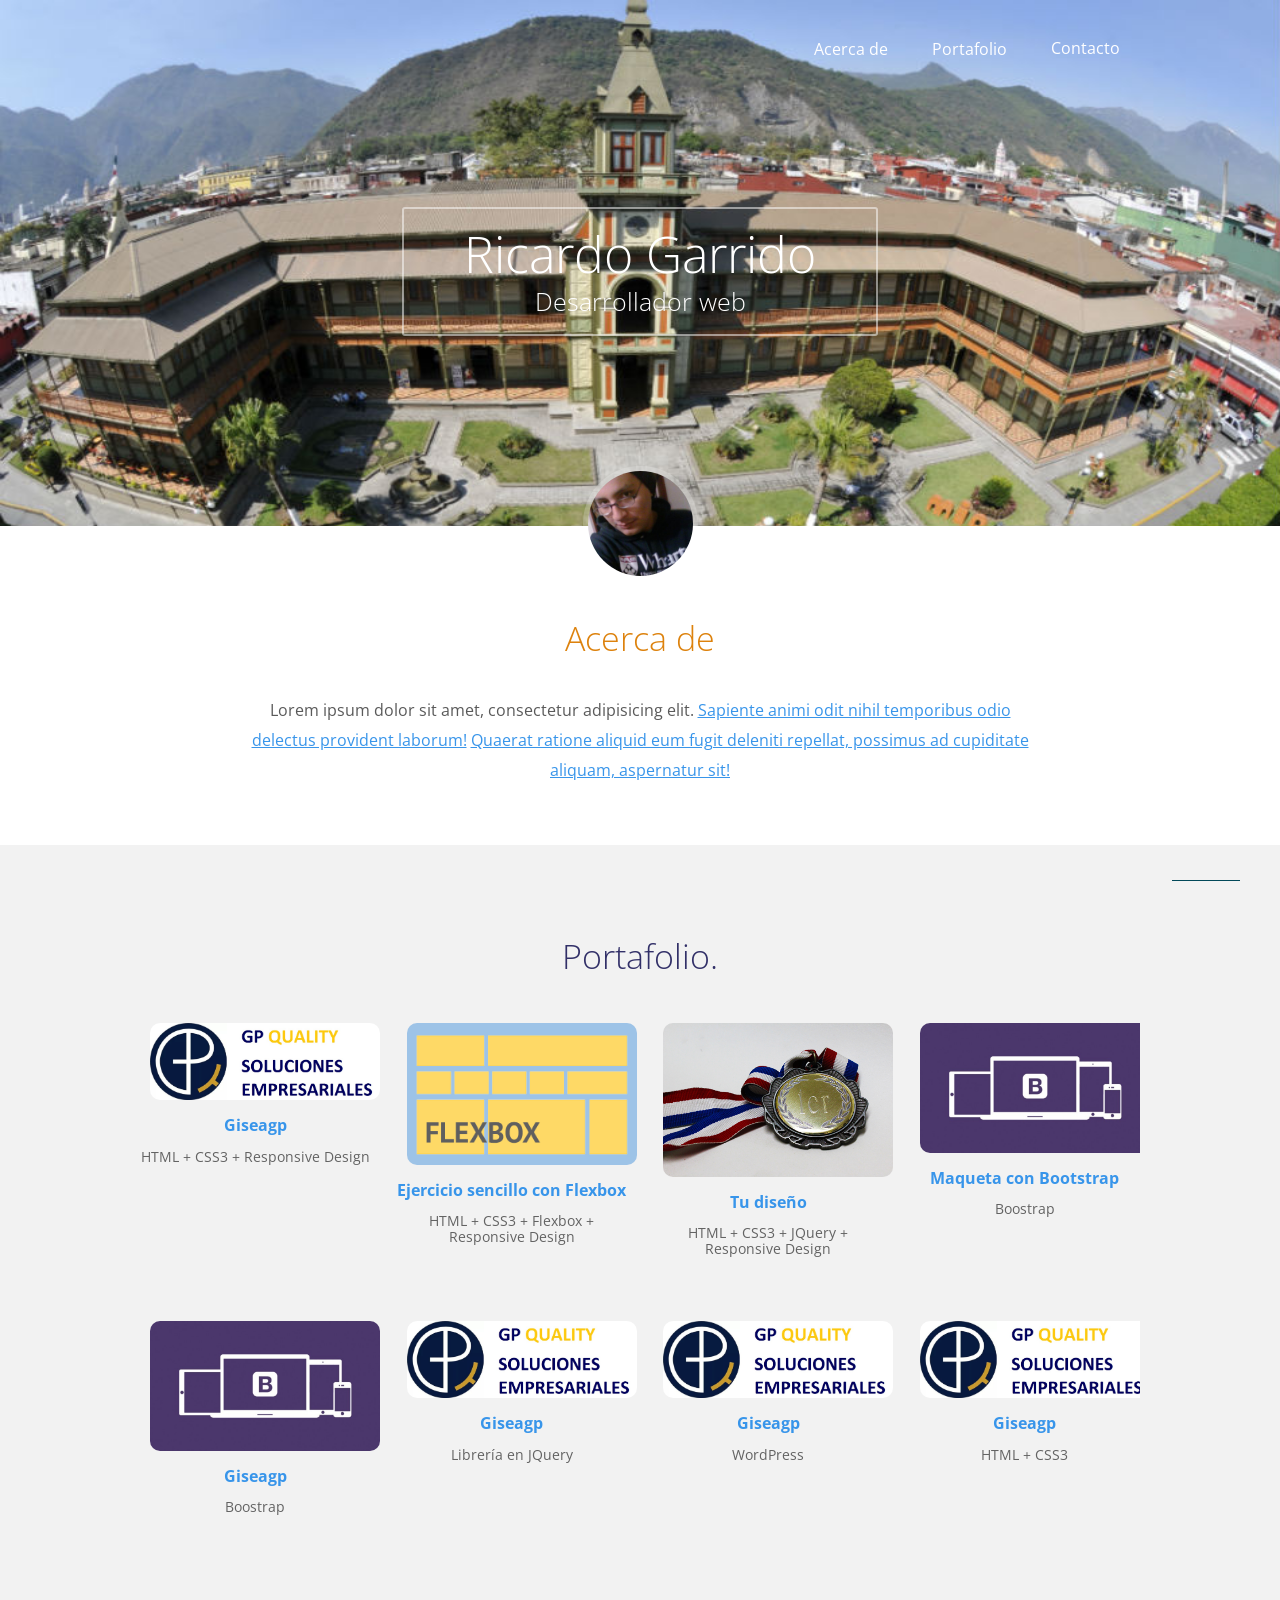
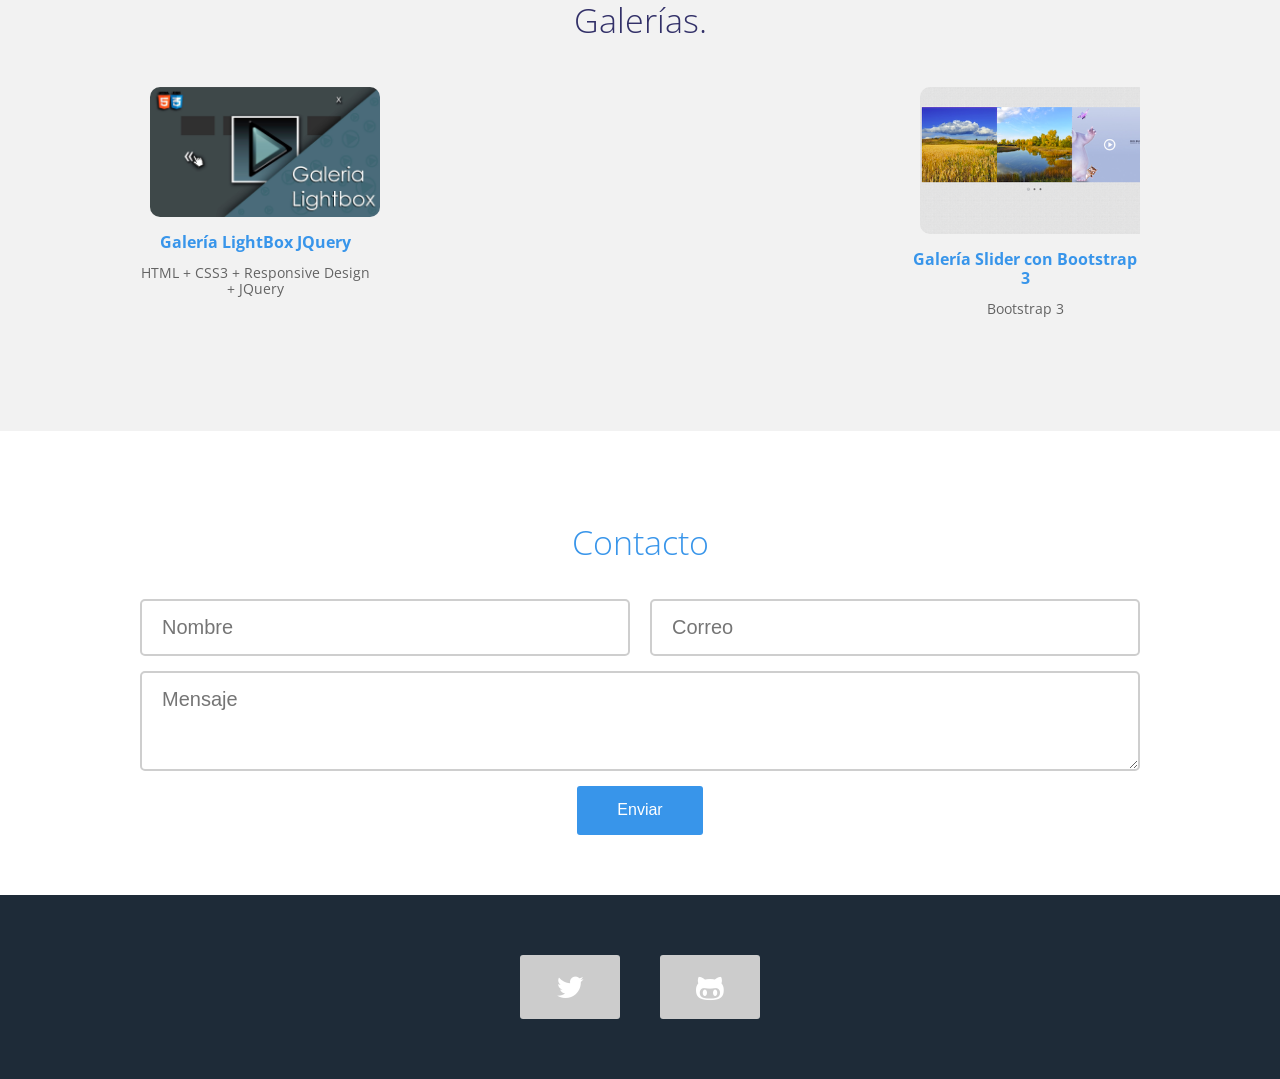
==== commit e7a11e41: "Agregue un buen de proyectos pero la estructura es la misma" ====
--- a/index.html
+++ b/index.html
@@ -8,14 +8,19 @@
 	<link rel="stylesheet" href="css/normalize.css">
 	<link rel="stylesheet" href="css/font-awesome.min.css">
 	<link rel="stylesheet" href="css/estilos.css">
+	<link rel="stylesheet" href="css/fontello.css">
+	<script src="https://ajax.googleapis.com/ajax/libs/jquery/3.2.1/jquery.min.js"></script>
+	<script src="js/arriba.js"></script>
+	
 </head>
 <body>
+	<span class="ir-arriba icon-up-open"></span>
 	<header>
 		<div class="contenedor">
 			<nav class="menu">
-				<a href="#">Acerca de</a>
-				<a href="#">Trabajos</a>
-				<a href="#">Contacto</a>
+				<a href="#" id="btn-acerca-de">Acerca de</a>
+				<a href="#" id="btn-trabajos">Portafolio</a>
+				<a href="#" id="btn-contacto">Contacto</a>
 			</nav>
 
 			<div class="contenedor-texto">
@@ -28,7 +33,7 @@
 	</header>
 	
 	<section class="main">
-		<section class="acerca-de">
+		<section class="acerca-de" id="acerca-de">
 			<div class="contenedor">
 				<div class="foto">
 					<img src="img/yo.jpg" width="115" height="115"alt="Ricardo Garrido">
@@ -40,14 +45,14 @@
 				</div>
 			</div>
 		</section>
-		<section class="trabajos">
+		<section class="trabajos" id="trabajos">
 			<div class="contenedor">
-				<h3 class="titulo">Trabajos</h3>
+				<h3 class="titulo">Portafolio.</h3>
 				<div class="contenedor-trabajos">
 					
 					<div class="trabajo">
 						<div class="thumb">
-							<a href="http://giseagp.com/">
+							<a href="giseagp/index.html">
 								<img src="img/PortadaGPQ.jpg" alt="HTML5+CSS3">	
 							</a>
 							
@@ -59,19 +64,19 @@
 					</div>
 					<div class="trabajo">
 						<div class="thumb">
-							<a href="http://flexboxfm.giseagp.com/">
+							<a href="flexbox/index.html">
 							<img src="img/flexbox.png" alt="Flexbox">
 							</a>
 						</div>
 						<div class="descripcion">
-							<p class="nombre">Maqueta sencilla con Flexbox</p>
+							<p class="nombre">Ejercicio sencillo con Flexbox</p>
 							<p class="categoria">HTML + CSS3 + Flexbox + Responsive Design</p>
 						</div>
 					</div>
 					<div class="trabajo">
 						<div class="thumb">
-							<a href="http://tudisenodf.com/">
-							<img src="img/south.jpg" alt="HTML5+CSS3">
+							<a href="http://tudisenocdmx.com/">
+								<img src="img/medalla1.jpg" alt="jquery">
 							</a>
 						</div>
 						<div class="descripcion">
@@ -81,16 +86,18 @@
 					</div>
 					<div class="trabajo">
 						<div class="thumb">
-							<img src="img/PortadaGPQ.jpg" alt="HTML5+CSS3">
+							<a href="maqueta-bootstrap/index.html">
+								<img src="img/bootstrap.jpg" alt="Bootstrap">
+							</a>
 						</div>
 						<div class="descripcion">
-							<p class="nombre">Giseagp</p>
-							<p class="categoria">Video juego en JavasSript</p>
+							<p class="nombre">Maqueta con Bootstrap</p>
+							<p class="categoria">Boostrap</p>
 						</div>
 					</div>
 					<div class="trabajo">
 						<div class="thumb">
-							<img src="img/PortadaGPQ.jpg" alt="HTML5+CSS3">
+							<img src="img/bootstrap.jpg" alt="HTML5+CSS3">
 						</div>
 						<div class="descripcion">
 							<p class="nombre">Giseagp</p>
@@ -124,7 +131,39 @@
 							<p class="categoria">HTML + CSS3</p>
 						</div>
 					</div>
-					
+				</div>
+
+				<!--Aquí empieza la sección de galerías-->
+
+				<h3 class="titulo">Galerías.</h3>
+				<div class="contenedor-trabajos">
+					<div class="trabajo">
+						<div class="thumb">
+							<a href="light-box-jquery/index.html">
+								<img src="img/lightbox.jpg" alt="LightBox">	
+							</a>
+							
+						</div>
+						<div class="descripcion">
+							<p class="nombre">Galería LightBox JQuery</p>
+							<p class="categoria">HTML + CSS3 + Responsive Design + JQuery</p>
+						</div>
+					</div>
+
+					<div class="trabajo">
+						<div class="thumb">
+							<a href="galeria-slider-bootstrap/index.html">
+								<img src="img/carousel-slider.png" alt="Carousel">	
+							</a>
+							
+						</div>
+						<div class="descripcion">
+							<p class="nombre">Galería Slider con Bootstrap 3</p>
+							<p class="categoria">Bootstrap 3</p>
+						</div>
+					</div>
+
+
 				</div>
 			</div>
 		</section>
@@ -132,7 +171,7 @@
 	</section>
 	
 	<footer>
-		<section class="contacto">
+		<section class="contacto" id="contacto">
 			<div class="contenedor">
 				<h3 class="titulo">Contacto</h3>
 				<form class="formulario" action="">
@@ -153,5 +192,6 @@
 			</div>
 		</section>
 	</footer>
+	<script src="js/efectos.js"></script>
 </body>
 </html>
--- a/css/estilos.css
+++ b/css/estilos.css
@@ -18,6 +18,18 @@
 }
 
 /* ------ ------ HEADER ------- -------*/
+.ir-arriba{
+	display: none;
+	padding: 20px;
+	background: #024959;
+	font-size: 20px;
+	color: #fff;
+	cursor: pointer; /*The cursor appears as you approach*/
+	position: fixed;
+	right: 40px; /*with right & bottom, i position the button in the corner*/
+	bottom: 20px;
+}
+
 header {
 	background: url('../img/orizaba3.jpg');
 	/*background-repeat: no-repeat;
@@ -41,6 +53,7 @@
 	text-decoration: none;
 	border-bottom: 2px solid transparent;/*Para que no haya un salto en el header*/
 	font-size: 1em; /*Son 16px, valor tomado del body*/
+	position: relative;
 }
 
 header .menu a:hover {
@@ -160,13 +173,11 @@
 .main .trabajos .contenedor-trabajos .trabajo .thumb {
 	width: 100%;/*Para que abarque el espacio del contenedor hijo*/
 	margin: 10px;
+	
 }
 
 .main .trabajos .contenedor-trabajos .trabajo .thumb img{
 	width: 100%;
-	height: 100%;
-	background-size: 100% 100%;
-	background-repeat: no-repeat;
 	vertical-align: top;
 	border-radius: 10px;
 
@@ -275,4 +286,49 @@
 }
 
 footer .redes-sociales .twitter:hover{background: #1da1f2;}
-footer .redes-sociales .github:hover{background: #6e5494;}+footer .redes-sociales .github:hover{background: #6e5494;}
+
+
+
+/* ------ ------- Media Queries ------- -------*/
+
+@media screen and (max-width: 800px){
+	header .menu {
+		text-align: center;
+	}
+
+	.main .trabajos .contenedor-trabajos .trabajo {
+		width: 46%;
+	}
+}
+
+@media screen and (max-width: 500px){
+	header .contenedor-texto .texto .nombre {
+		font-size: 35px;
+	}
+
+	header .contenedor-texto .texto .profesion {
+		font-size: 18px;
+	} 
+
+	footer .redes-sociales .contenedor {
+		
+	}
+	.ir-arriba{
+	display: none;
+	padding: 10px;
+	background: #024959;
+	font-size: 10px;
+	color: #fff;
+	cursor: pointer; /*The cursor appears as you approach*/
+	position: fixed;
+	right: 40px; /*with right & bottom, i position the button in the corner*/
+	bottom: 20px;
+	}	
+}
+
+/*			+++ Otras clases ++++			*/
+
+.centrar{
+	text-align: center;
+}
--- a/css/fontello.css
+++ b/css/fontello.css
@@ -0,0 +1,58 @@
+@font-face {
+  font-family: 'fontello';
+  src: url('../font/fontello.eot?66342588');
+  src: url('../font/fontello.eot?66342588#iefix') format('embedded-opentype'),
+       url('../font/fontello.woff2?66342588') format('woff2'),
+       url('../font/fontello.woff?66342588') format('woff'),
+       url('../font/fontello.ttf?66342588') format('truetype'),
+       url('../font/fontello.svg?66342588#fontello') format('svg');
+  font-weight: normal;
+  font-style: normal;
+}
+/* Chrome hack: SVG is rendered more smooth in Windozze. 100% magic, uncomment if you need it. */
+/* Note, that will break hinting! In other OS-es font will be not as sharp as it could be */
+/*
+@media screen and (-webkit-min-device-pixel-ratio:0) {
+  @font-face {
+    font-family: 'fontello';
+    src: url('../font/fontello.svg?66342588#fontello') format('svg');
+  }
+}
+*/
+ 
+ [class^="icon-"]:before, [class*=" icon-"]:before {
+  font-family: "fontello";
+  font-style: normal;
+  font-weight: normal;
+  speak: none;
+ 
+  display: inline-block;
+  text-decoration: inherit;
+  width: 1em;
+  margin-right: .2em;
+  text-align: center;
+  /* opacity: .8; */
+ 
+  /* For safety - reset parent styles, that can break glyph codes*/
+  font-variant: normal;
+  text-transform: none;
+ 
+  /* fix buttons height, for twitter bootstrap */
+  line-height: 1em;
+ 
+  /* Animation center compensation - margins should be symmetric */
+  /* remove if not needed */
+  margin-left: .2em;
+ 
+  /* you can be more comfortable with increased icons size */
+  /* font-size: 120%; */
+ 
+  /* Font smoothing. That was taken from TWBS */
+  -webkit-font-smoothing: antialiased;
+  -moz-osx-font-smoothing: grayscale;
+ 
+  /* Uncomment for 3D effect */
+  /* text-shadow: 1px 1px 1px rgba(127, 127, 127, 0.3); */
+}
+ 
+.icon-up-open:before { content: '\e800'; } /* '' */
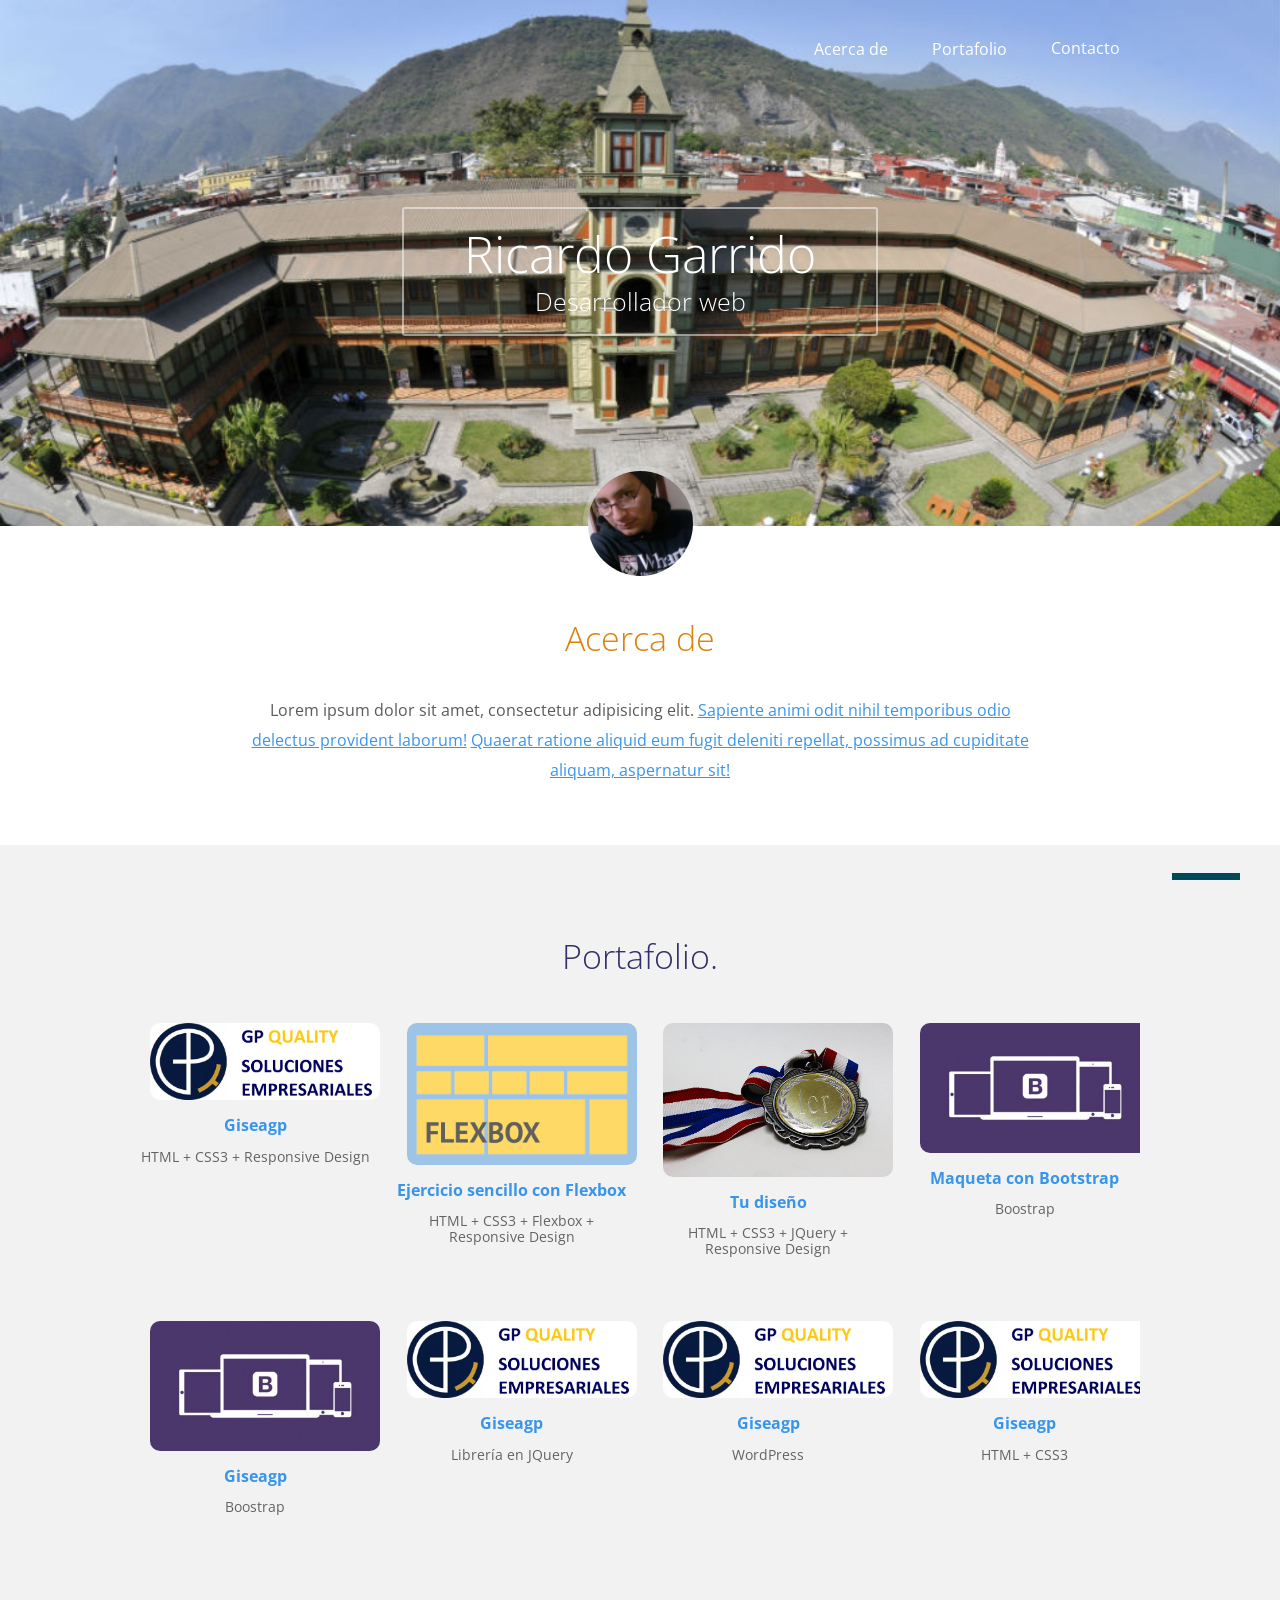
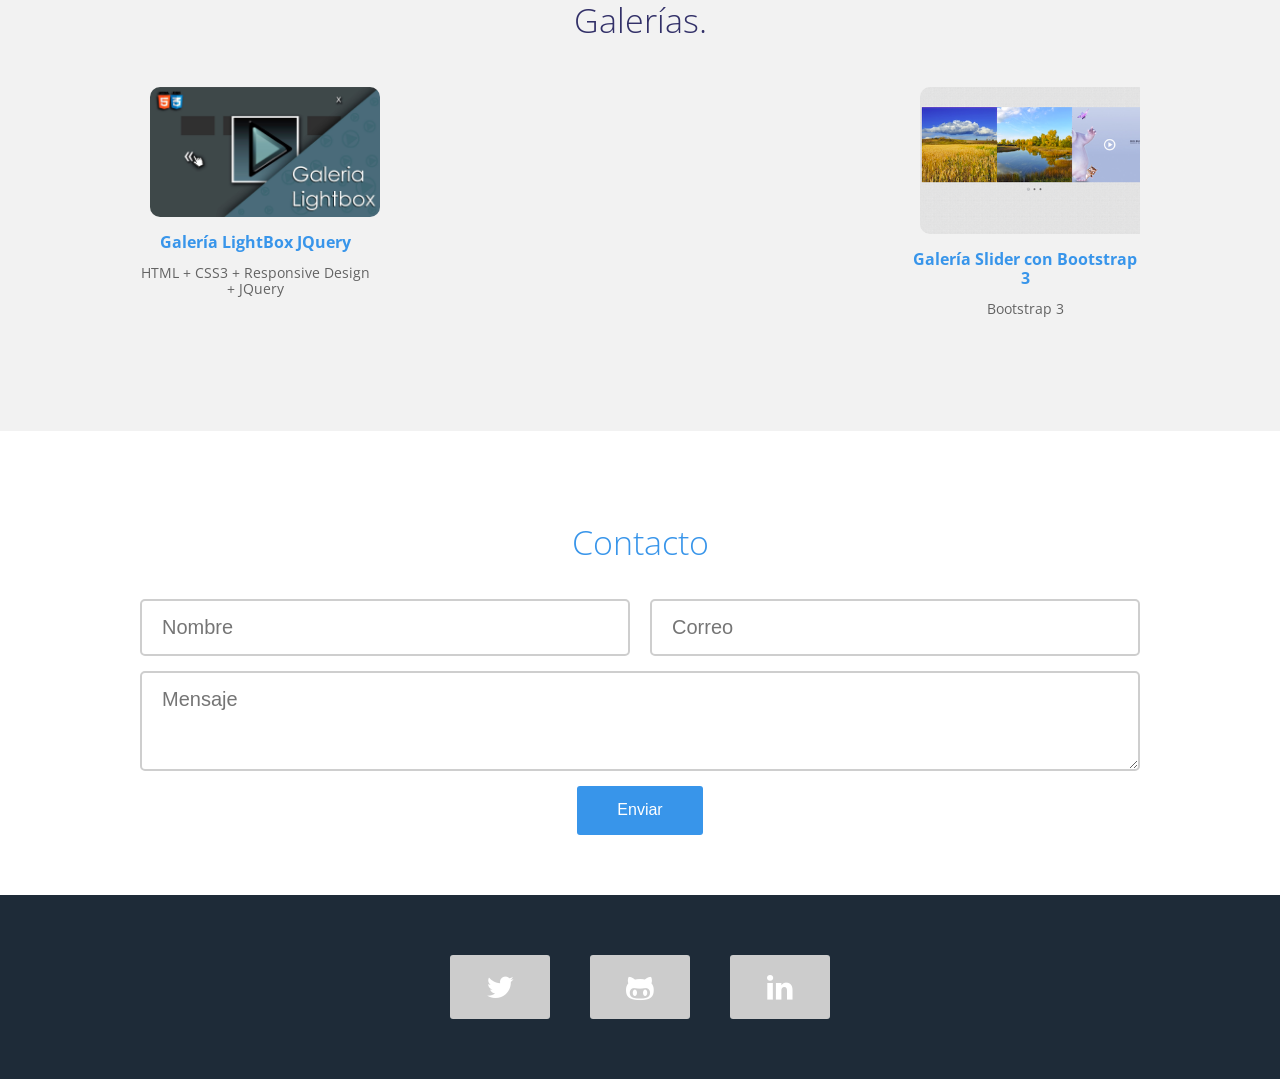
==== commit 881d70d9: "I added the linkedin's botton" ====
--- a/index.html
+++ b/index.html
@@ -187,6 +187,7 @@
 			<div class="contenedor">
 				<a href="https://twitter.com/Rych182" class="twitter"><i class="fa fa-twitter" ></i>
 				<a href="https://github.com/rych182" class="github"><i class="fa fa-github-alt"></i>
+				<a href="https://www.linkedin.com/in/ricardo-garrido-a2a1b167/" class="linkedin"><i class="fa fa-linkedin" aria-hidden="true"></i></a>
 </a>
 </a>
 			</div>
--- a/css/estilos.css
+++ b/css/estilos.css
@@ -287,6 +287,7 @@
 
 footer .redes-sociales .twitter:hover{background: #1da1f2;}
 footer .redes-sociales .github:hover{background: #6e5494;}
+footer .redes-sociales .linkedin:hover{background: #0077B5;}
 
 
 
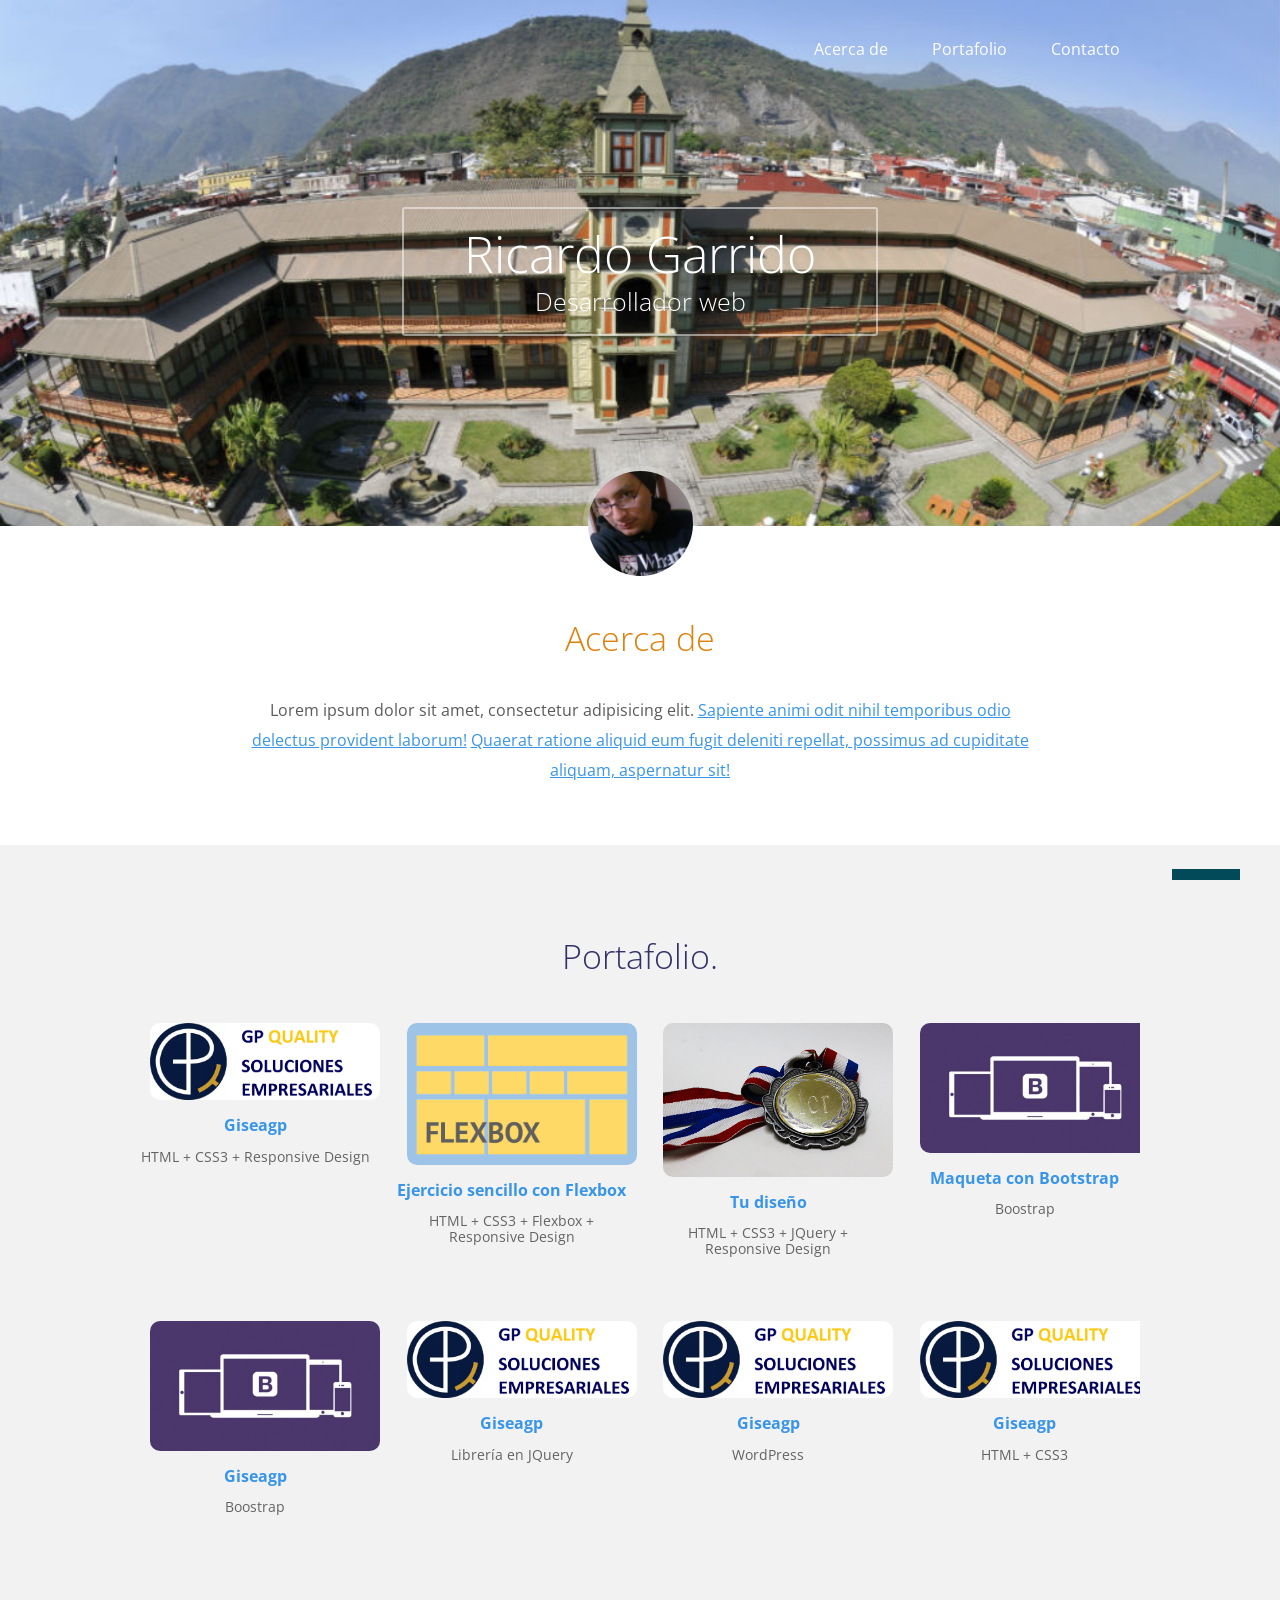
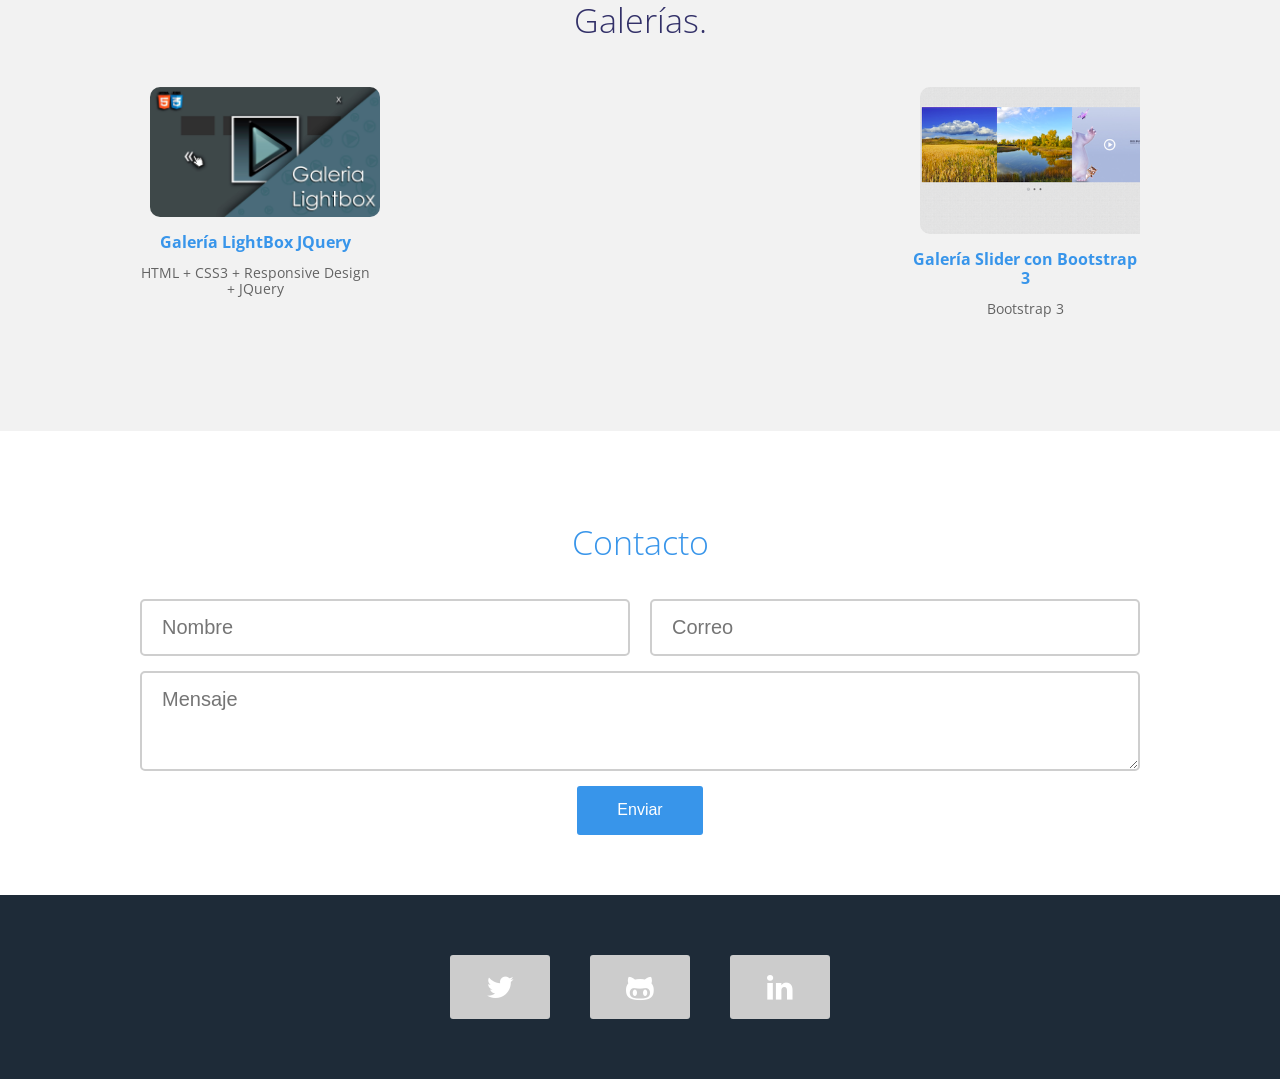
==== commit f94648a7: "I added one php document for send emails" ====
--- a/index.html
+++ b/index.html
@@ -174,9 +174,9 @@
 		<section class="contacto" id="contacto">
 			<div class="contenedor">
 				<h3 class="titulo">Contacto</h3>
-				<form class="formulario" action="">
-					<input type="text" placeholder="Nombre" name="nombre" required>
-					<input type="email" placeholder="Correo" name="correo" required>
+				<form class="formulario" action="enviar.php" method="post">
+					<input type="text" name="nombre" placeholder="Nombre">
+					<input type="text" name="correo" placeholder="Correo">
 					<textarea name="mensaje" placeholder="Mensaje"></textarea>
 					<input class="boton" type="submit" value="Enviar">
 				</form>
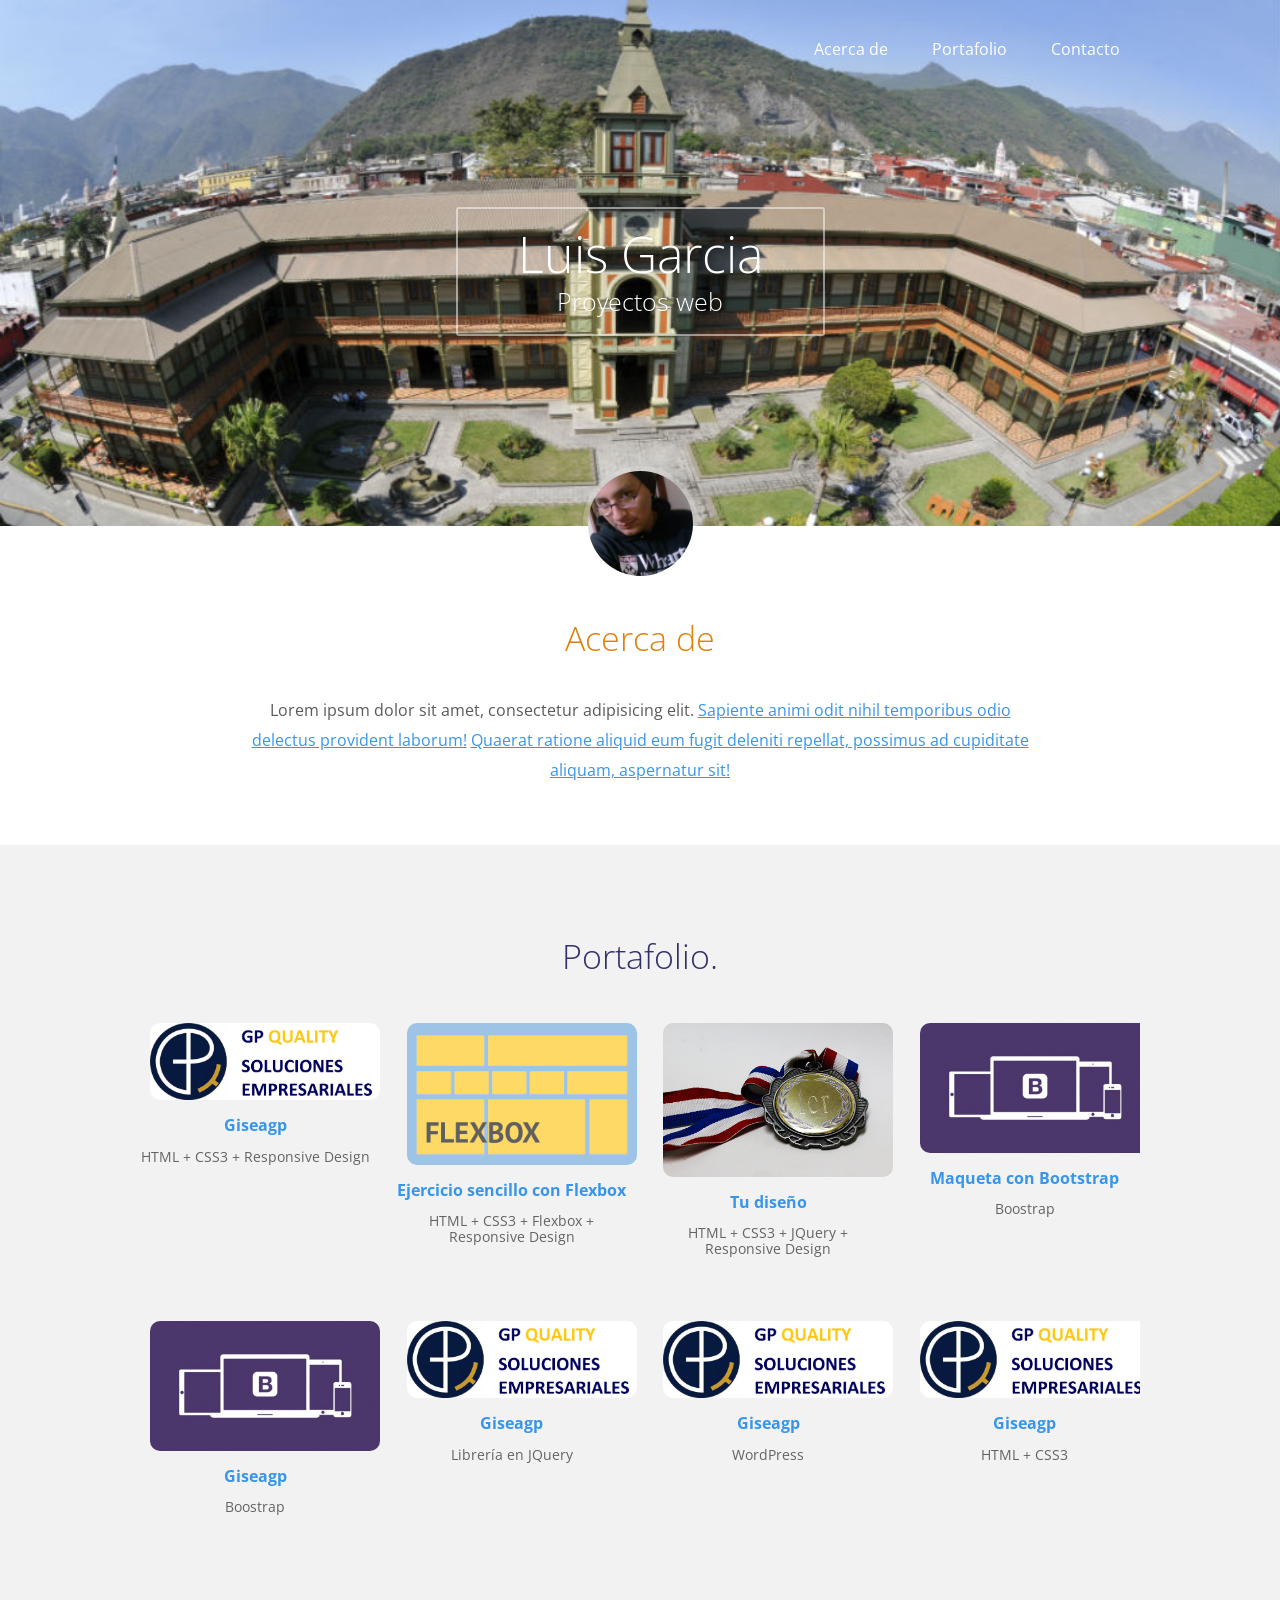
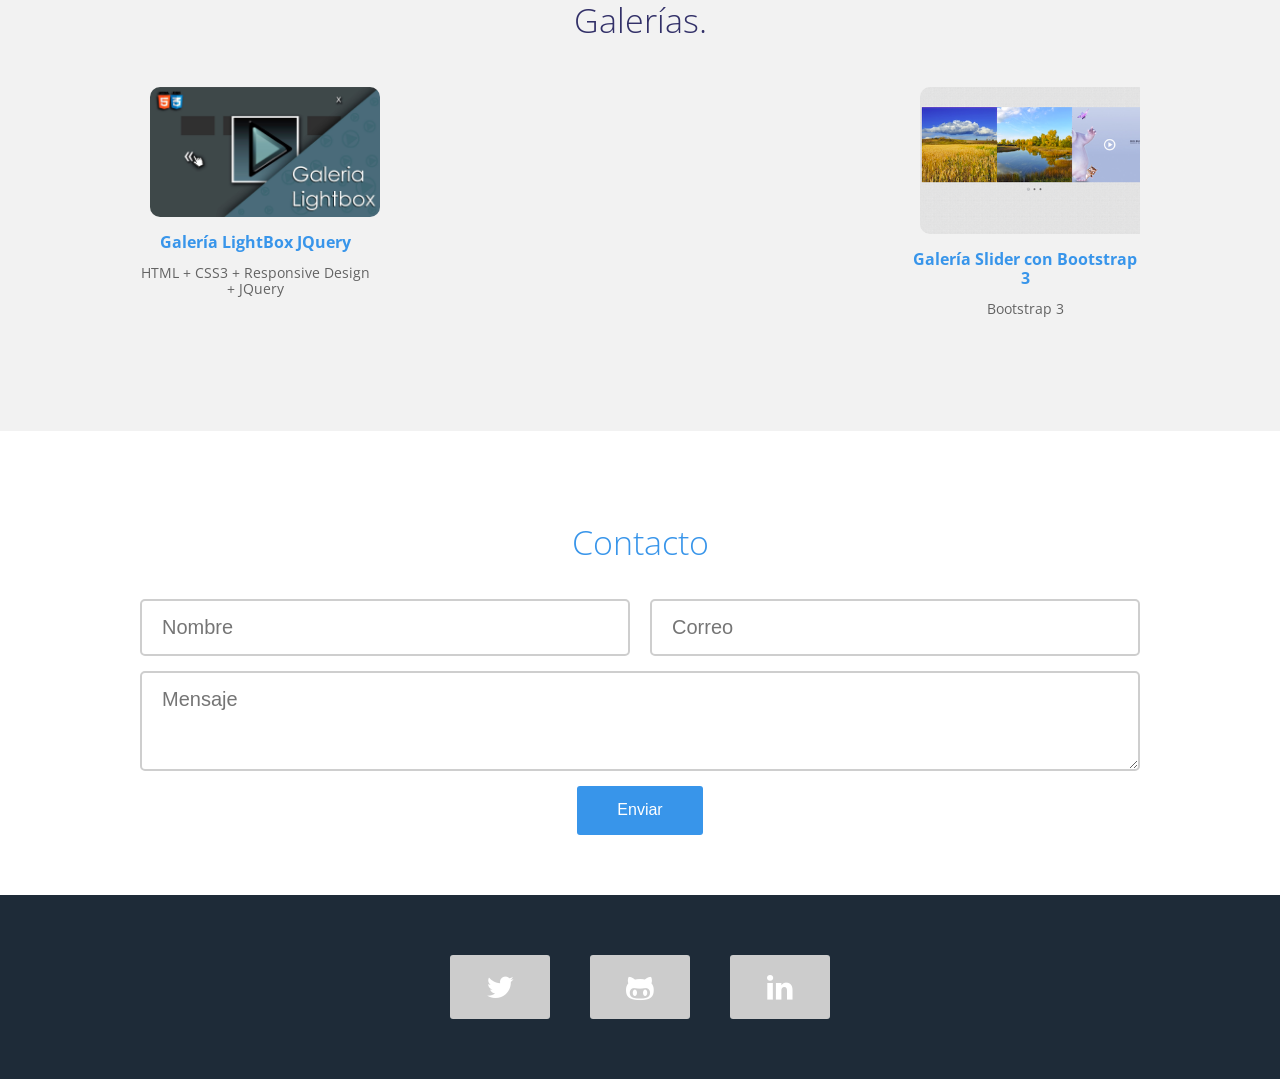
==== commit 4ae1f63a: "Update index.html" ====
--- a/index.html
+++ b/index.html
@@ -25,8 +25,8 @@
 
 			<div class="contenedor-texto">
 				<div class="texto">
-					<h1 class="nombre">Ricardo Garrido</h1>
-					<h2 class="profesion">Desarrollador web</h2>
+					<h1 class="nombre">Luis Garcia</h1>
+					<h2 class="profesion">Proyectos web</h2>
 				</div>
 			</div>
 		</div>
@@ -195,4 +195,4 @@
 	</footer>
 	<script src="js/efectos.js"></script>
 </body>
-</html>+</html>
